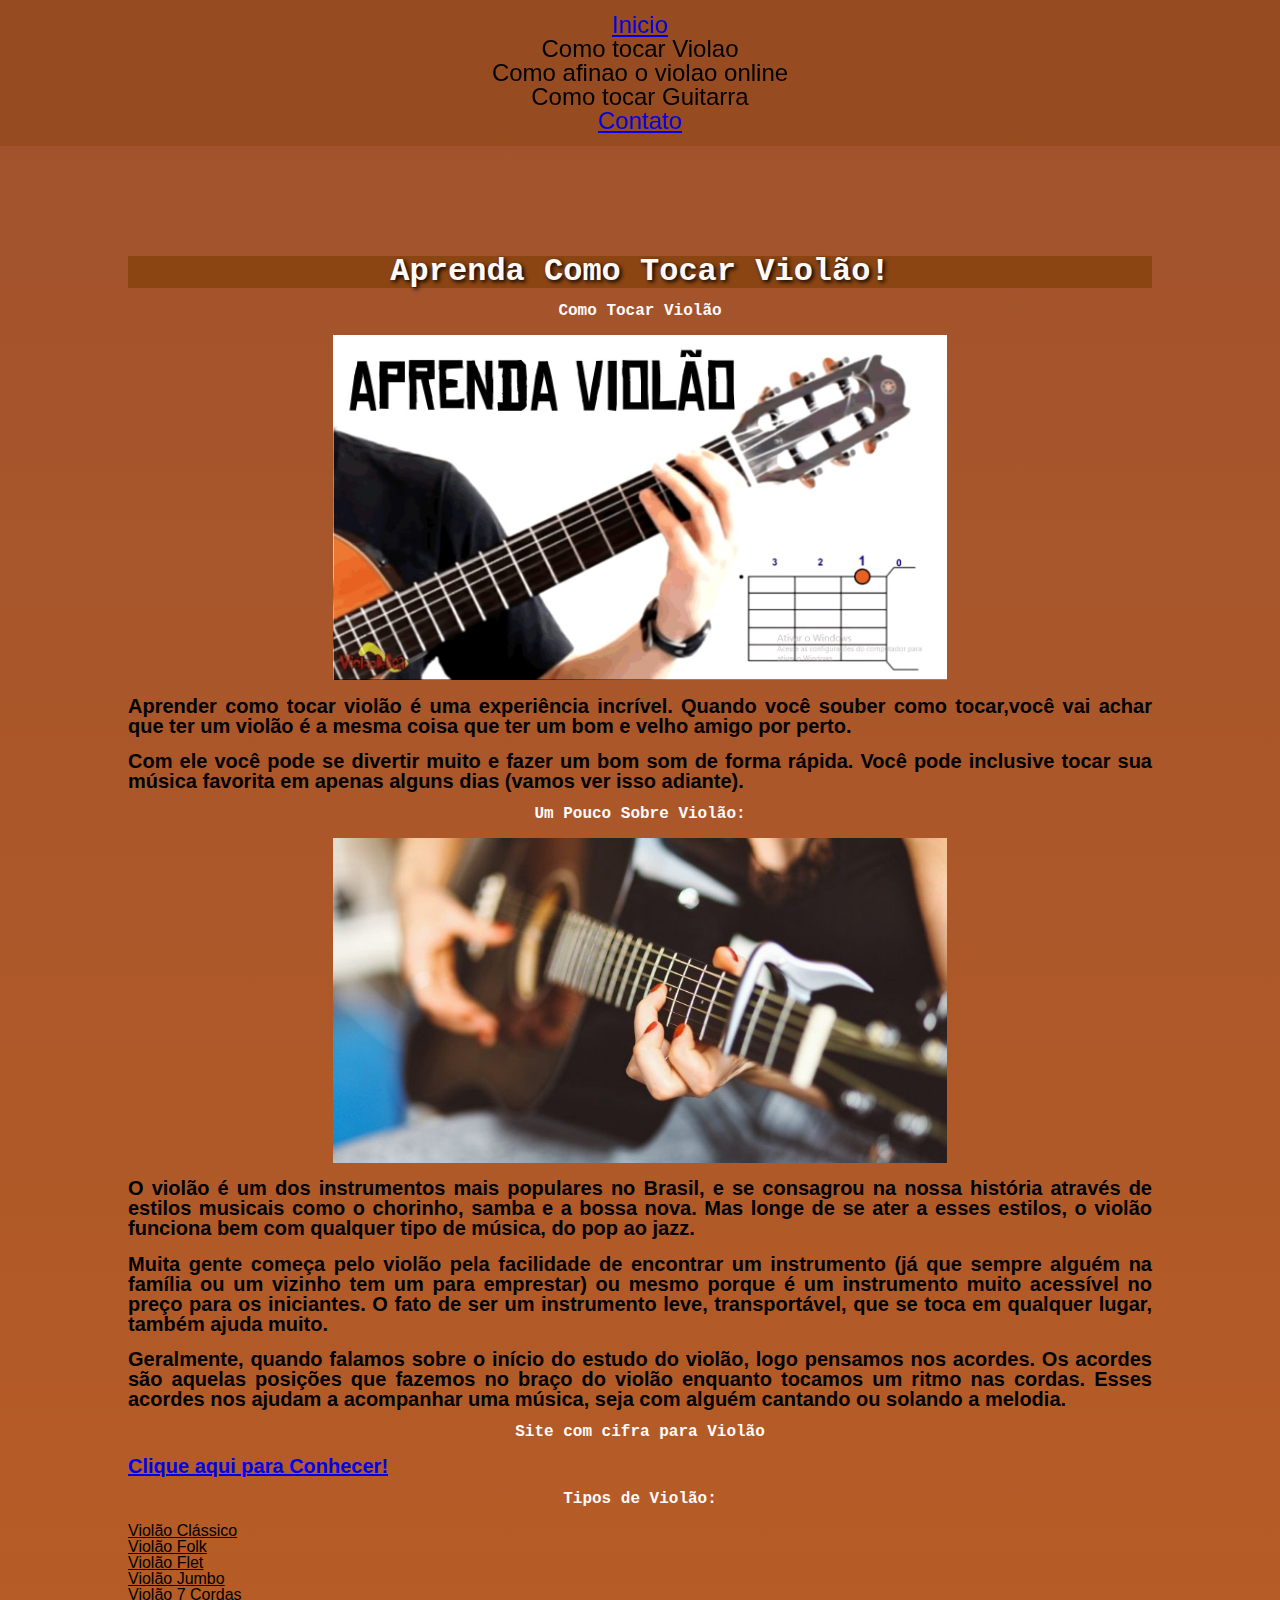
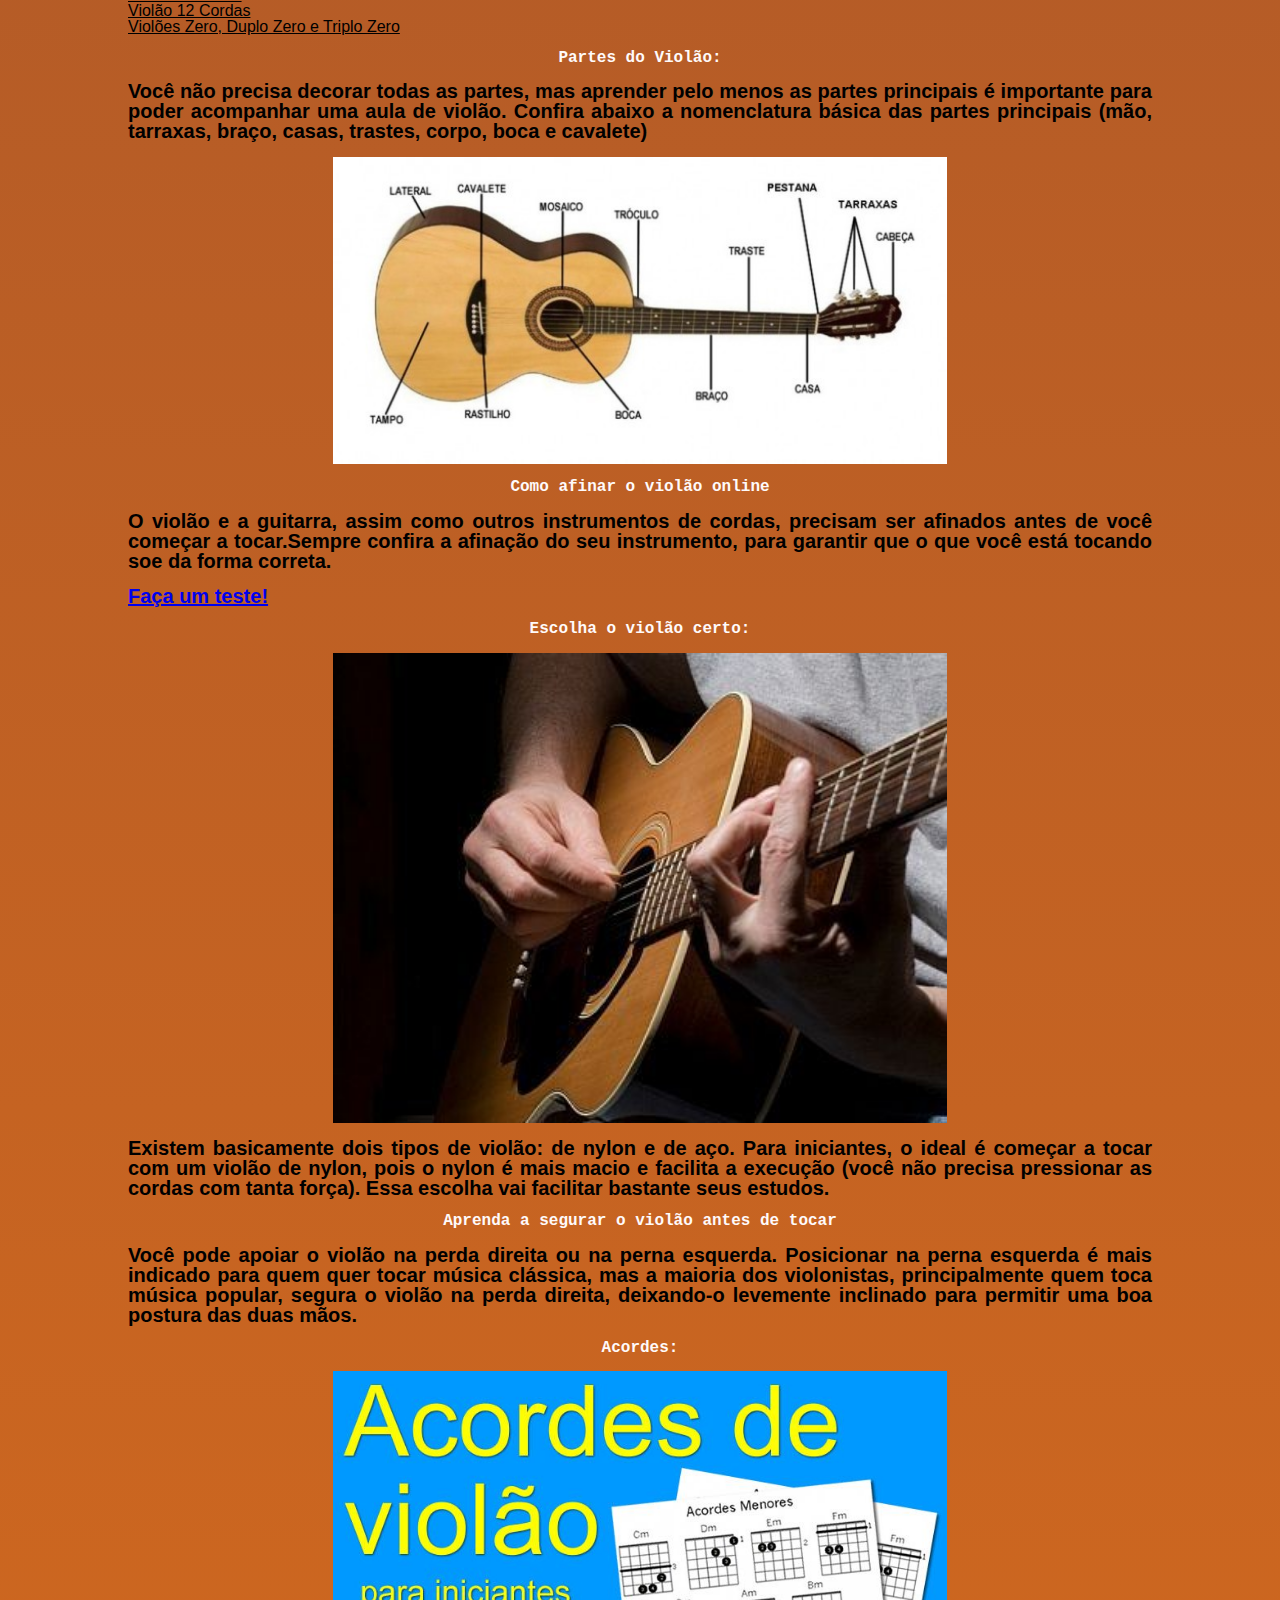
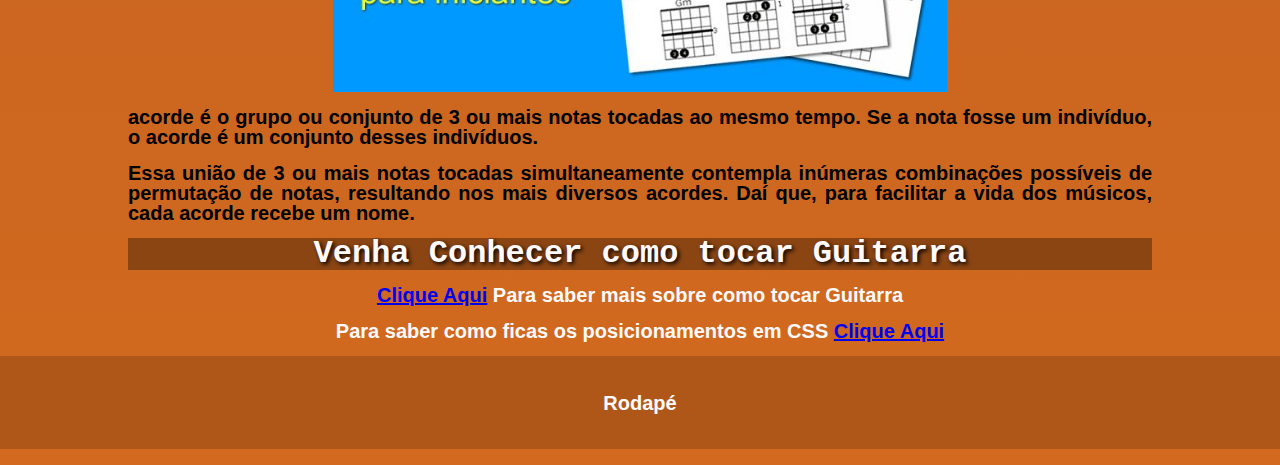
==== index.html @ d79e8da6 "Menu" ====
<html lang="pt-br"> 
 <head>
 	<meta charset="utf-8">
 	<meta name="viewport" content="width=device-width,initial-scale=1.0">
 	<link rel="stylesheet" type="text/css" href="css/reset.css">
 	<link rel="stylesheet" type="text/css" href="css/estilo.css">
 	<link rel="shortcut icon" href="img/favicon2.png">
 	<title>Aprenda Como Tocar Violão!</title>

 </head>
<body>
	<header class="fixo">
		<nav class="menu-opcoes">
			<ul class="ajustes">
				<li><a href="#">Inicio</a></li>
				<li><a href="#"></a>Como tocar Violao</li>
				<li><a href="#css"></a>Como afinao o violao online</li>
				<li><a href="javascript.html"></a>Como tocar Guitarra</li>
				<li><a href="#">Contato</a></li>
			</ul>
		</nav>
	</header>
	<div class="container">
			<h1 class="titulos">Aprenda Como Tocar Violão!</h1>
		<div id="html">
		 	<h2 class="titulos">Como Tocar Violão</h2>
		 	<figure>
		 	<img class="imgtexto" src="img/violao4.png" alt="Imagem para ilustrar Aprenda a tocar Violão">
		 	</figure>

		 	<P>Aprender como tocar violão é uma experiência incrível. Quando você souber como tocar,você vai achar que ter um violão é a mesma coisa que ter um bom e velho amigo por perto.</P>
		 	<p>Com ele você pode se divertir muito e fazer um bom som de forma rápida. Você pode inclusive tocar sua música favorita em apenas alguns dias (vamos ver isso adiante).</p>

		 	<h2 class="titulos">Um Pouco Sobre Violão:</h2>
		 	<figure>
		 	<img class="imgtexto" src="img/violao1.png" alt="Imagem para Ilustrar um Violão">
		 	</figure>
		 	
		 	<p>O violão é um dos instrumentos mais populares no Brasil, e se consagrou na nossa história através de estilos musicais como o chorinho, samba e a bossa nova. Mas longe de se ater a esses estilos, o violão funciona bem com qualquer tipo de música, do pop ao jazz.</p>
		 	<p>Muita gente começa pelo violão pela facilidade de encontrar um instrumento (já que sempre alguém na família ou um vizinho tem um para emprestar) ou mesmo porque é um instrumento muito acessível no preço para os iniciantes. O fato de ser um instrumento leve, transportável, que se toca em qualquer lugar, também ajuda muito.</p>
		 	<p>Geralmente, quando falamos sobre o início do estudo do violão, logo pensamos nos acordes. Os acordes são aquelas posições que fazemos no braço do violão enquanto tocamos um ritmo nas cordas. Esses acordes nos ajudam a acompanhar uma música, seja com alguém cantando ou solando a melodia.</p>

		 	<h2 class="titulos">Site com cifra para Violão</h2>
			<p><a href="https://www.pegacifra.com.br/" target="_blank">Clique aqui para Conhecer!</a></p>

			<h2 class="titulos">Tipos de Violão:</h2>
		 	<ul class="listastexto">
		 		<li>Violão Clássico</li>
		 		<li>Violão Folk</li>
		 		<li>Violão Flet</li>
		 		<li>Violão Jumbo</li>
		 		<li>Violão 7 Cordas</li>
		 		<li>Violão 12 Cordas</li>
		 		<li>Violões Zero, Duplo Zero e Triplo Zero</li>
		 	</ul>

			<h2 class="titulos">Partes do Violão:</h2>
			<p>Você não precisa decorar todas as partes, mas aprender pelo menos as partes principais é importante para poder acompanhar uma aula de violão. Confira abaixo a nomenclatura básica das partes principais (mão, tarraxas, braço, casas, trastes, corpo, boca e cavalete)</p>
			<figure>
				<img class="imgtexto" src="img/violao2.png">
			</figure>
		</div>	
			
		<div id="css">
		 	<h2 class="titulos">Como afinar o violão online</h2>
		 	<p>O violão e a guitarra, assim como outros instrumentos de cordas, precisam ser afinados antes de você começar a tocar.Sempre confira a afinação do seu instrumento, para garantir que o que você está tocando soe da forma correta.</p>
		 	<p><a href="https://www.musicdot.com.br/artigos/como-afinar-meu-violao-online" target="_blank">Faça um teste!</a></p>

		 	<h2 class="titulos">Escolha o violão certo:</h2> 
		 	<figure>
		 	<img class="imgtexto" src="img/violao.png">
		 	</figure>
			<p>Existem basicamente dois tipos de violão: de nylon e de aço. Para iniciantes, o ideal é começar a tocar com um violão de nylon, pois o nylon é mais macio e facilita a execução (você não precisa pressionar as cordas com tanta força). Essa escolha vai facilitar bastante seus estudos.</p> 

			<h2 class="titulos">Aprenda a segurar o violão antes de tocar</h2>
			<p>Você pode apoiar o violão na perda direita ou na perna esquerda. Posicionar na perna esquerda é mais indicado para quem quer tocar música clássica, mas a maioria dos violonistas, principalmente quem toca música popular, segura o violão na perda direita, deixando-o levemente inclinado para permitir uma boa postura das duas mãos.</p>

			<h2 class="titulos">Acordes: </h2>
		 	<figure>
		 	<img class="imgtexto" src="img/acordesdeviolao.png">
		 	</figure>

		 	<p>acorde é o grupo ou conjunto de 3 ou mais notas tocadas ao mesmo tempo. Se a nota fosse um indivíduo, o acorde é um conjunto desses indivíduos.</p>
		 	<p>Essa união de 3 ou mais notas tocadas simultaneamente contempla inúmeras combinações possíveis de permutação de notas, resultando nos mais diversos acordes. Daí que, para facilitar a vida dos músicos, cada acorde recebe um nome.</p>

			<h1 class="titulos">Venha Conhecer como tocar Guitarra</h1>
			<p class="centro"><a href="javascript.html">Clique Aqui</a> Para saber mais sobre como tocar Guitarra</p>

			<h1 class="titulos"></h1>
			<p class="centro">Para saber como ficas os posicionamentos em CSS <a href="posicionamentos.html">Clique Aqui</a></p>
		</div>
	</div>
	<footer>
		<p class="centro">Rodapé</p>
	</footer>
​</body>
 </html>
---- css/estilo.css ----
html {
	scroll-behavior: smooth;
}


body {


 	background-image: linear-gradient(Sienna, Chocolate);
 	font-family: arial, Sans-serif;
}

	.container {
		margin-top: 20%;
		width: 80%;
		margin-left: auto;
		margin-right: auto;
		position: relative;
}

@media screen and (max-width: 599px) {
	.container{
		margin-top: 65%;
}

}

@media screen and (min-width: 600px) {
	.container{
		margin-top: 40%;
}

}

@media only screen and (min-width: 768px) {
	.container{
		margin-top: 20%;
}

}





	header, footer {
		background-color: rgba(139,69,19,0.5);
		padding: 1%;
		position: relative;
		display: flex;
		flex-direction: column;
		align-items: center;
		font-size: 1.5em;
		line-height: 1.5;
}

.menu-opcoes{
	text-align: center;
}

.fixo {
	position: fixed;
	top: 0;
	right: 0;
	left: 0;
	z-index: 1030;
}

.ajustes {
	line-height: 1;
	text-align: center;
}

.ajustes li:hover {
	background-color: #CD853F;
}

h1{ 

	font-size: 2em;
	color: white;
  	color: white;
  	text-shadow: 2px 2px 4px #000000;
  	background-color: #8B4513;
  	animation-name: example;
  	animation-duration: 4s;
}

	 @keyframes example {
  	from {background-color: #8B4513;}
  	to {background-color: #CD853F;}
}

}

h2{
 	font-size: 1.5em;			

}

.titulos{
	color: #FFFAFA;
 	text-align: center;
 	margin-bottom: 1.5%;
 	margin-top: 1.5%;
 	font-weight: bolder;
 	font-family: Courier New, Monospace;

}

p{
 	color: #000000;
 	font-weight: bolder;
 	text-align: justify;
 	font-size: 20px;
 	margin-top: 1.5%;
 	margin-bottom: 1.5%;

}

.listastexto {
	text-decoration: underline;
	color: #000000
	font-weight: bolder;
	margin-top: 1;
	margin-bottom: 1;
	font-size: 1em;
}

.centro {
		color: #FFFAFA;
		text-align: center; 
	}



figure{
 	text-align: center;
}	
 	
.imgtexto{

 	width: 60%;
 }


a: link{
 	color: #800000;
 	background-color: transparent;
 	text-decoration: underline;

 }

a:visited {
  color: #fff;
  background-color: transparent;
  text-decoration: none;
}

a:hover {
  color: #000000;
  background-color: transparent;
  text-decoration: underline;
}

a:active {
  color: red;
  background-color: transparent;
  text-decoration: underline;
}

table {

	color: #000000; 
 	border-collapse: collapse;
 	width: 100%;
 	font-weight: bold;
}

td, th {

	border: 5px double #CD853F;
	padding: 12px; 
 	text-align: center;
}
tr:nth-child(even) {
	background:#FFDEAD;

}
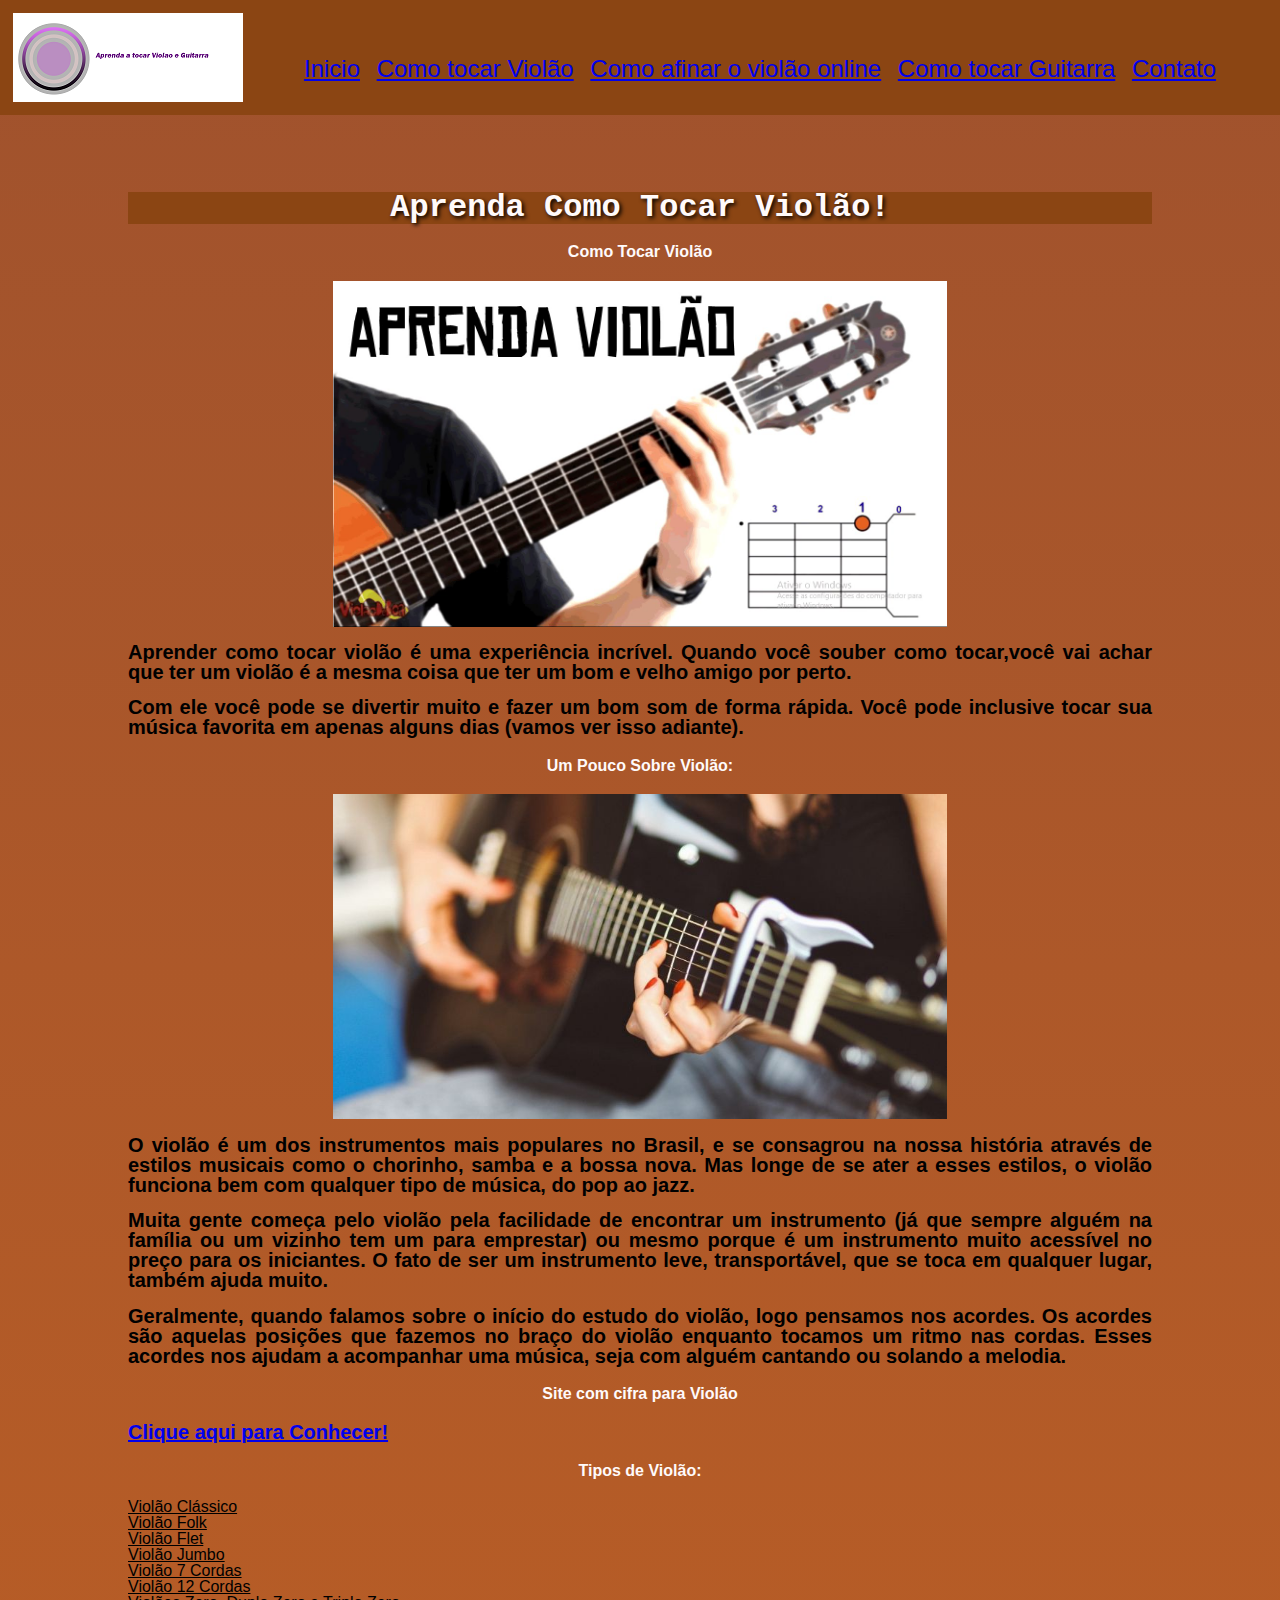
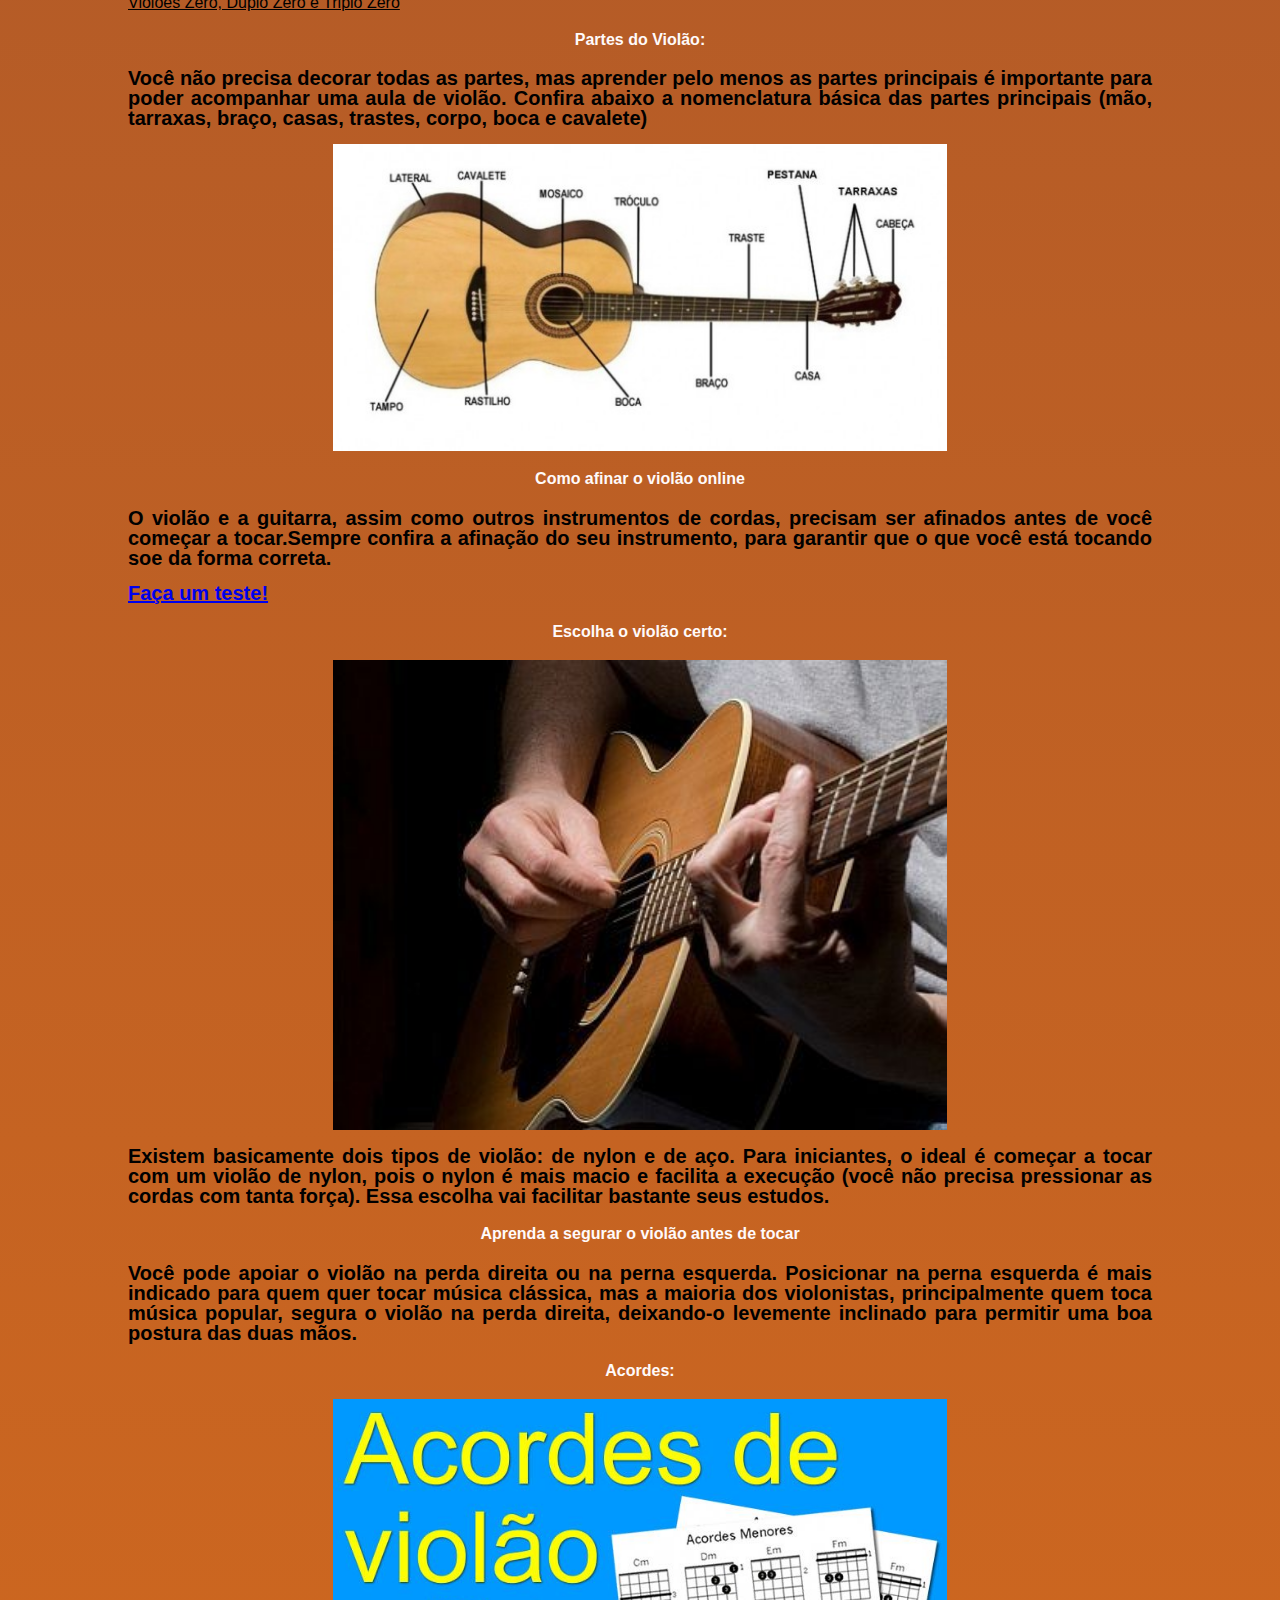
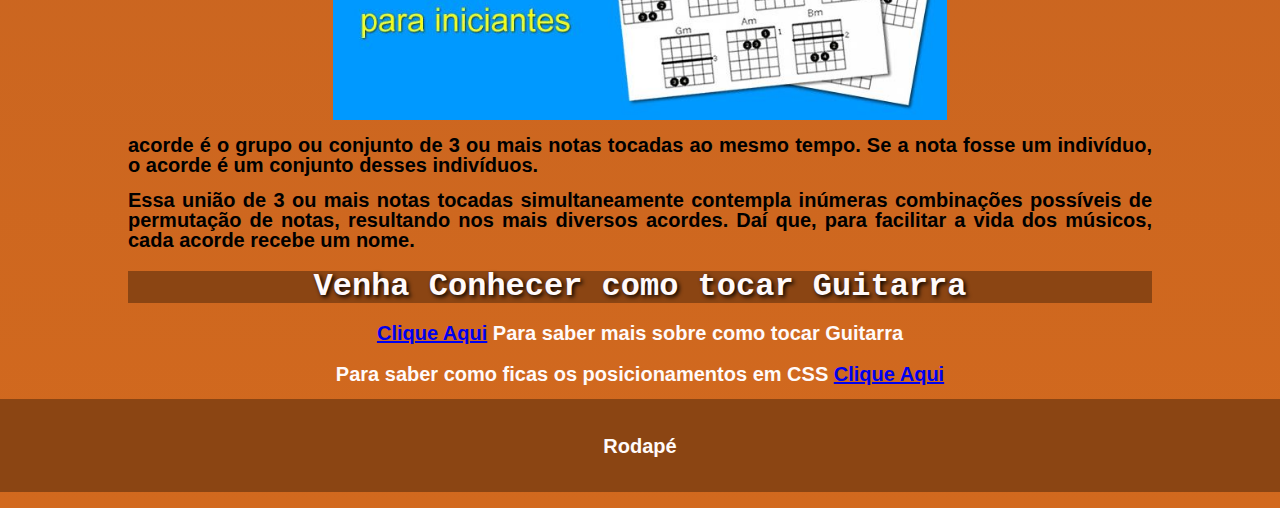
==== commit 59a5e84a: "Menu responsivo" ====
--- a/index.html
+++ b/index.html
@@ -6,16 +6,16 @@
  	<link rel="stylesheet" type="text/css" href="css/estilo.css">
  	<link rel="shortcut icon" href="img/favicon2.png">
  	<title>Aprenda Como Tocar Violão!</title>
-
  </head>
 <body>
 	<header class="fixo">
+		<h1><img src="img/logo.png"></h1>
 		<nav class="menu-opcoes">
 			<ul class="ajustes">
 				<li><a href="#">Inicio</a></li>
-				<li><a href="#"></a>Como tocar Violao</li>
-				<li><a href="#css"></a>Como afinao o violao online</li>
-				<li><a href="javascript.html"></a>Como tocar Guitarra</li>
+				<li><a href="#html">Como tocar Violão</a></li>
+				<li><a href="#css">Como afinar o violão online</a></li>
+				<li><a href="javascript.html">Como tocar Guitarra</a></li>
 				<li><a href="#">Contato</a></li>
 			</ul>
 		</nav>
--- a/css/estilo.css
+++ b/css/estilo.css
@@ -1,7 +1,6 @@
 html {
 	scroll-behavior: smooth;
 }
-
 
 body {
 
@@ -10,41 +9,8 @@
  	font-family: arial, Sans-serif;
 }
 
-	.container {
-		margin-top: 20%;
-		width: 80%;
-		margin-left: auto;
-		margin-right: auto;
-		position: relative;
-}
-
-@media screen and (max-width: 599px) {
-	.container{
-		margin-top: 65%;
-}
-
-}
-
-@media screen and (min-width: 600px) {
-	.container{
-		margin-top: 40%;
-}
-
-}
-
-@media only screen and (min-width: 768px) {
-	.container{
-		margin-top: 20%;
-}
-
-}
-
-
-
-
-
 	header, footer {
-		background-color: rgba(139,69,19,0.5);
+		background-color: rgba(139,69,19);
 		padding: 1%;
 		position: relative;
 		display: flex;
@@ -52,34 +18,72 @@
 		align-items: center;
 		font-size: 1.5em;
 		line-height: 1.5;
-}
+	}
 
-.menu-opcoes{
-	text-align: center;
-}
+	.menu-opcoes{
+		text-align: center;
+	}
 
-.fixo {
-	position: fixed;
-	top: 0;
-	right: 0;
-	left: 0;
-	z-index: 1030;
-}
+	.fixo {
+		position: fixed;
+		top: 0;
+		right: 0;
+		left: 0;
+		z-index: 1030;
+	}
 
-.ajustes {
-	line-height: 1;
-	text-align: center;
-}
+	.ajustes {
+		line-height: 1;
+		text-align: center;
+	}
 
-.ajustes li:hover {
-	background-color: #CD853F;
-}
+	.ajustes li:hover {
+		background-color: #CD853F;
+	}
+
+	.container {
+		width: 80%;
+		margin-left: auto;
+		margin-right: auto;
+		position: relative;
+	}
+
+@media screen and (max-width: 599px) {
+	.container{
+		margin-top:65%;}
+	}
+
+@media screen and (min-width: 600px) {
+	.container{
+		margin-top:40%;}
+	}
+
+@media only screen and (min-width: 768px) {
+	.container{
+		margin-top:15%;}
+
+		header {
+			flex-direction: row;
+			position: relative;
+		}
+
+		.menu-opcoes {
+			position: absolute;
+			right: 5%;
+			top: 50%;
+		}
+
+		.menu-opcoes ul li {
+			display: inline;
+			margin-left: 10px;
+		}
+	}
 
 h1{ 
 
 	font-size: 2em;
-	color: white;
   	color: white;
+  	font-family: Courier New, Monospace;
   	text-shadow: 2px 2px 4px #000000;
   	background-color: #8B4513;
   	animation-name: example;
@@ -101,10 +105,9 @@
 .titulos{
 	color: #FFFAFA;
  	text-align: center;
- 	margin-bottom: 1.5%;
- 	margin-top: 1.5%;
+ 	margin-bottom: 2%;
+ 	margin-top: 2%;
  	font-weight: bolder;
- 	font-family: Courier New, Monospace;
 
 }
 
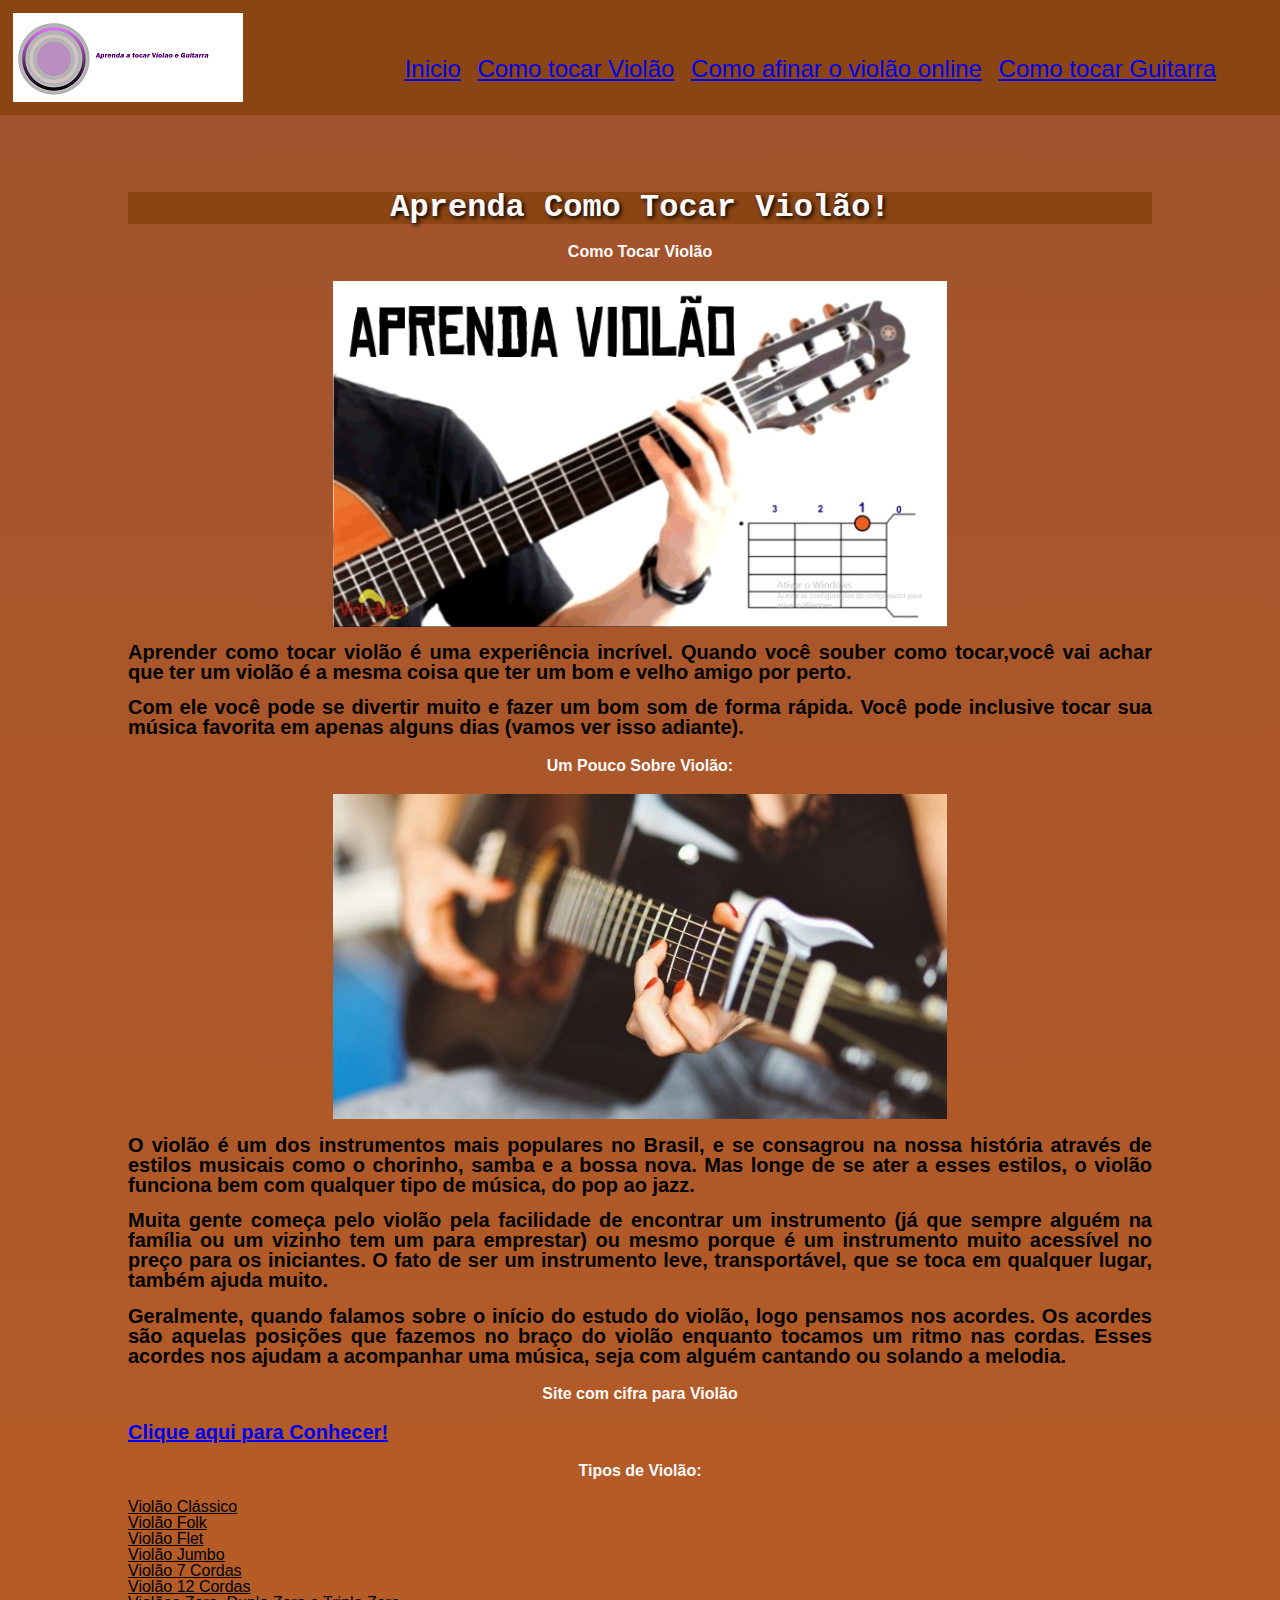
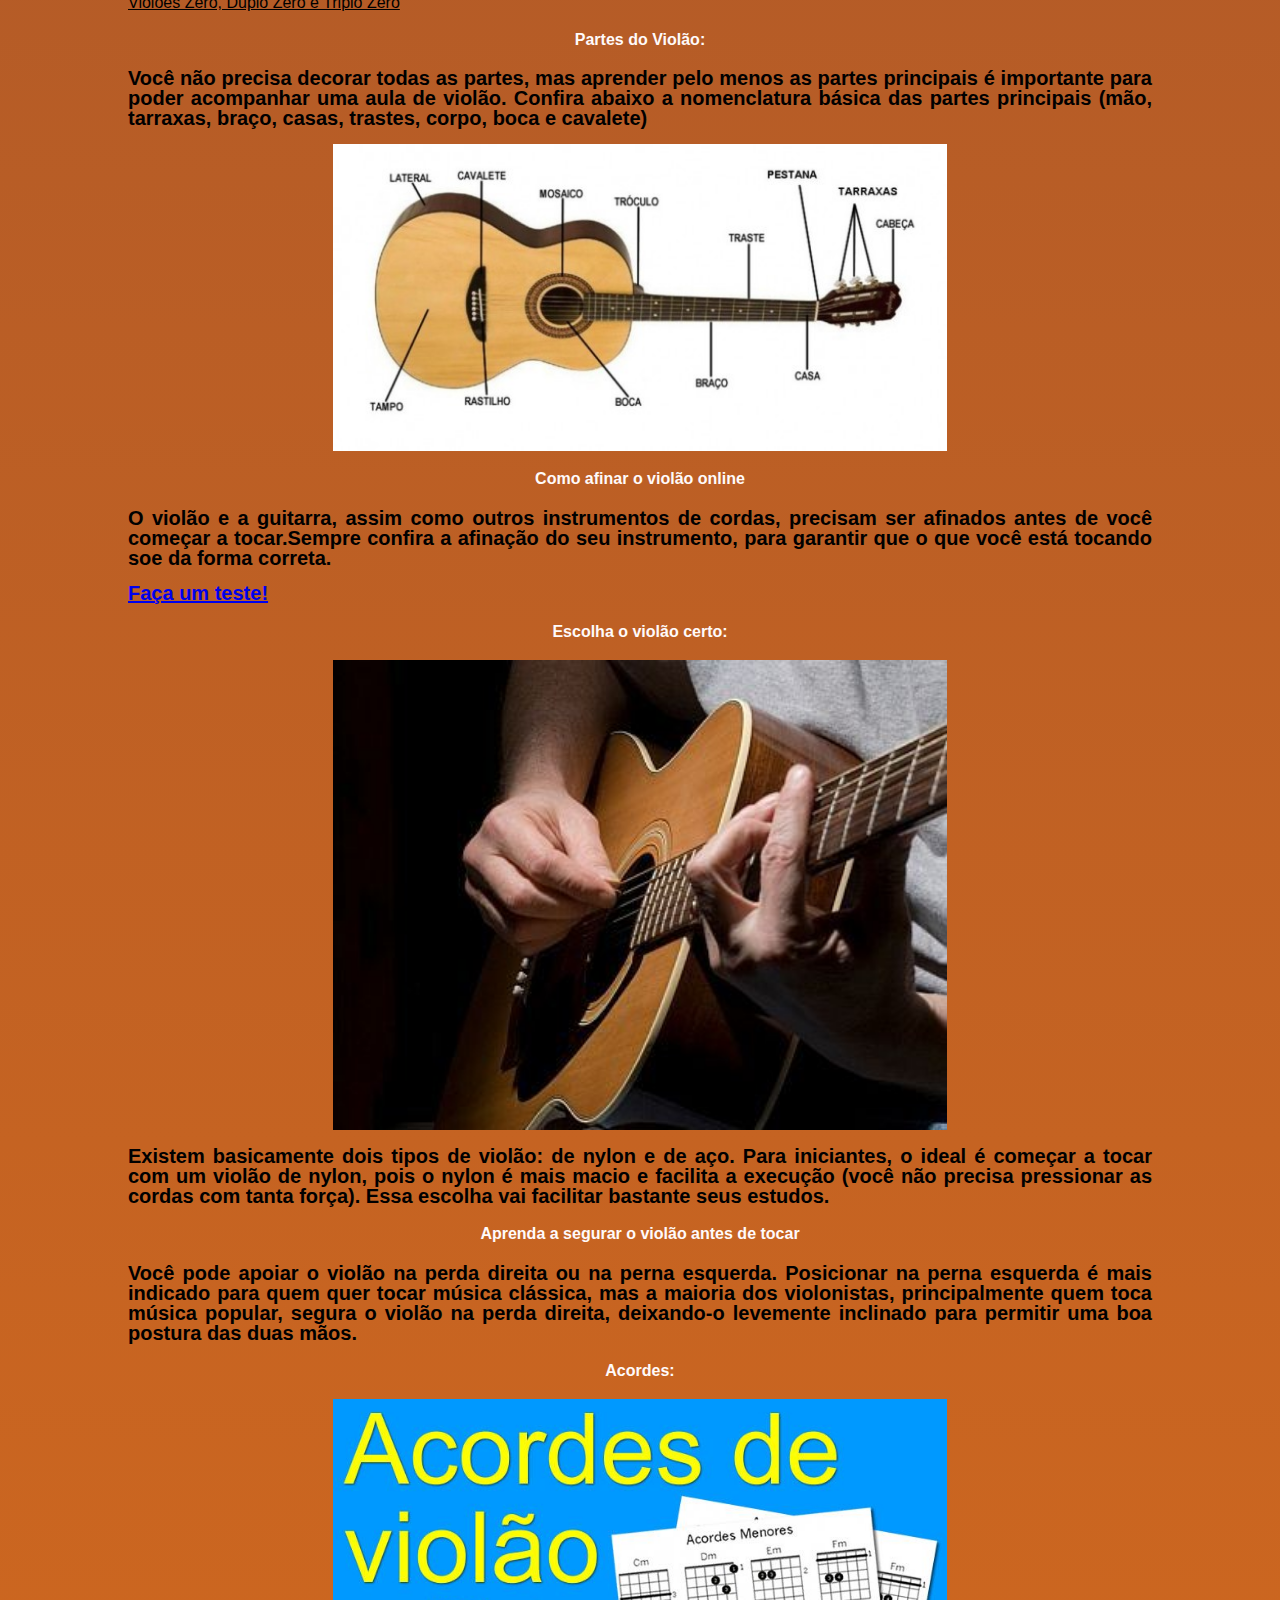
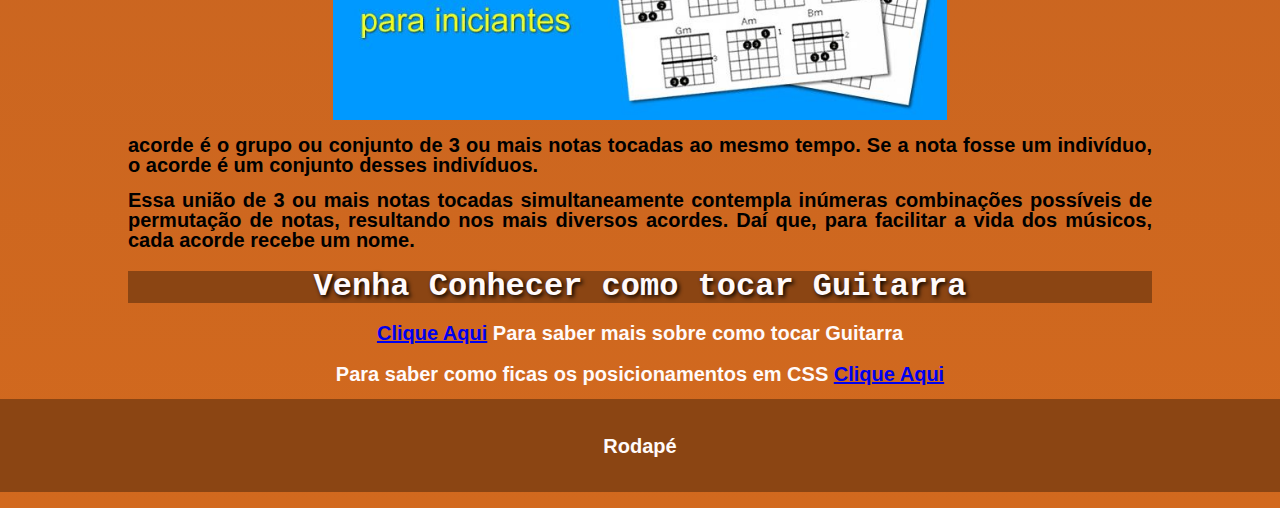
==== commit 3c38c978: "Menu responsivo e ajustes" ====
--- a/index.html
+++ b/index.html
@@ -13,10 +13,9 @@
 		<nav class="menu-opcoes">
 			<ul class="ajustes">
 				<li><a href="#">Inicio</a></li>
-				<li><a href="#html">Como tocar Violão</a></li>
+				<li><a href="#">Como tocar Violão</a></li>
 				<li><a href="#css">Como afinar o violão online</a></li>
 				<li><a href="javascript.html">Como tocar Guitarra</a></li>
-				<li><a href="#">Contato</a></li>
 			</ul>
 		</nav>
 	</header>
@@ -56,12 +55,13 @@
 
 			<h2 class="titulos">Partes do Violão:</h2>
 			<p>Você não precisa decorar todas as partes, mas aprender pelo menos as partes principais é importante para poder acompanhar uma aula de violão. Confira abaixo a nomenclatura básica das partes principais (mão, tarraxas, braço, casas, trastes, corpo, boca e cavalete)</p>
-			<figure>
+
+			<figure id="css">
 				<img class="imgtexto" src="img/violao2.png">
 			</figure>
 		</div>	
 			
-		<div id="css">
+		<div>
 		 	<h2 class="titulos">Como afinar o violão online</h2>
 		 	<p>O violão e a guitarra, assim como outros instrumentos de cordas, precisam ser afinados antes de você começar a tocar.Sempre confira a afinação do seu instrumento, para garantir que o que você está tocando soe da forma correta.</p>
 		 	<p><a href="https://www.musicdot.com.br/artigos/como-afinar-meu-violao-online" target="_blank">Faça um teste!</a></p>
--- a/css/estilo.css
+++ b/css/estilo.css
@@ -1,13 +1,13 @@
-html {
-	scroll-behavior: smooth;
-}
+	html {
+		scroll-behavior: smooth;
+	}
 
-body {
+	body {
 
 
- 	background-image: linear-gradient(Sienna, Chocolate);
- 	font-family: arial, Sans-serif;
-}
+	 	background-image: linear-gradient(Sienna, Chocolate);
+	 	font-family: arial, Sans-serif;
+	}
 
 	header, footer {
 		background-color: rgba(139,69,19);
@@ -79,114 +79,114 @@
 		}
 	}
 
-h1{ 
+	h1{ 
 
-	font-size: 2em;
-  	color: white;
-  	font-family: Courier New, Monospace;
-  	text-shadow: 2px 2px 4px #000000;
-  	background-color: #8B4513;
-  	animation-name: example;
-  	animation-duration: 4s;
-}
+		font-size: 2em;
+	  	color: white;
+	  	font-family: Courier New, Monospace;
+	  	text-shadow: 2px 2px 4px #000000;
+	  	background-color: #8B4513;
+	  	animation-name: example;
+	  	animation-duration: 4s;
+	}
 
-	 @keyframes example {
-  	from {background-color: #8B4513;}
-  	to {background-color: #CD853F;}
-}
+		 @keyframes example {
+	  	from {background-color: #8B4513;}
+	  	to {background-color: #CD853F;}
+	}
 
-}
+	}
 
-h2{
- 	font-size: 1.5em;			
+	h2{
+	 	font-size: 1.5em;			
 
-}
+	}
 
-.titulos{
-	color: #FFFAFA;
- 	text-align: center;
- 	margin-bottom: 2%;
- 	margin-top: 2%;
- 	font-weight: bolder;
+	.titulos{
+		color: #FFFAFA;
+	 	text-align: center;
+	 	margin-bottom: 2%;
+	 	margin-top: 2%;
+	 	font-weight: bolder;
 
-}
+	}
 
-p{
- 	color: #000000;
- 	font-weight: bolder;
- 	text-align: justify;
- 	font-size: 20px;
- 	margin-top: 1.5%;
- 	margin-bottom: 1.5%;
+	p{
+	 	color: #000000;
+	 	font-weight: bolder;
+	 	text-align: justify;
+	 	font-size: 20px;
+	 	margin-top: 1.5%;
+	 	margin-bottom: 1.5%;
 
-}
+	}
 
-.listastexto {
-	text-decoration: underline;
-	color: #000000
-	font-weight: bolder;
-	margin-top: 1;
-	margin-bottom: 1;
-	font-size: 1em;
-}
+	.listastexto {
+		text-decoration: underline;
+		color: #000000
+		font-weight: bolder;
+		margin-top: 1;
+		margin-bottom: 1;
+		font-size: 1em;
+	}
 
-.centro {
-		color: #FFFAFA;
-		text-align: center; 
+	.centro {
+			color: #FFFAFA;
+			text-align: center; 
 	}
 
 
 
-figure{
- 	text-align: center;
-}	
- 	
-.imgtexto{
+	figure{
+	 	text-align: center;
+	}	
+	 	
+	.imgtexto{
 
- 	width: 60%;
- }
+	 	width: 60%;
+	 }
 
 
-a: link{
- 	color: #800000;
- 	background-color: transparent;
- 	text-decoration: underline;
+	a: link{
+	 	color: #800000;
+	 	background-color: transparent;
+	 	text-decoration: underline;
 
- }
+	 }
 
-a:visited {
-  color: #fff;
-  background-color: transparent;
-  text-decoration: none;
-}
+	a:visited {
+	  color: #fff;
+	  background-color: transparent;
+	  text-decoration: none;
+	}
 
-a:hover {
-  color: #000000;
-  background-color: transparent;
-  text-decoration: underline;
-}
+	a:hover {
+	  color: #000000;
+	  background-color: transparent;
+	  text-decoration: underline;
+	}
 
-a:active {
-  color: red;
-  background-color: transparent;
-  text-decoration: underline;
-}
+	a:active {
+	  color: red;
+	  background-color: transparent;
+	  text-decoration: underline;
+	}
 
-table {
+	table {
 
-	color: #000000; 
- 	border-collapse: collapse;
- 	width: 100%;
- 	font-weight: bold;
-}
+		color: #000000; 
+	 	border-collapse: collapse;
+	 	width: 100%;
+	 	font-weight: bold;
+	}
 
-td, th {
+	td, th {
 
-	border: 5px double #CD853F;
-	padding: 12px; 
- 	text-align: center;
-}
-tr:nth-child(even) {
-	background:#FFDEAD;
+		border: 5px double #CD853F;
+		padding: 12px; 
+	 	text-align: center;
+	}
+	tr:nth-child(even) {
+		background:#FFDEAD;
 
-}+	}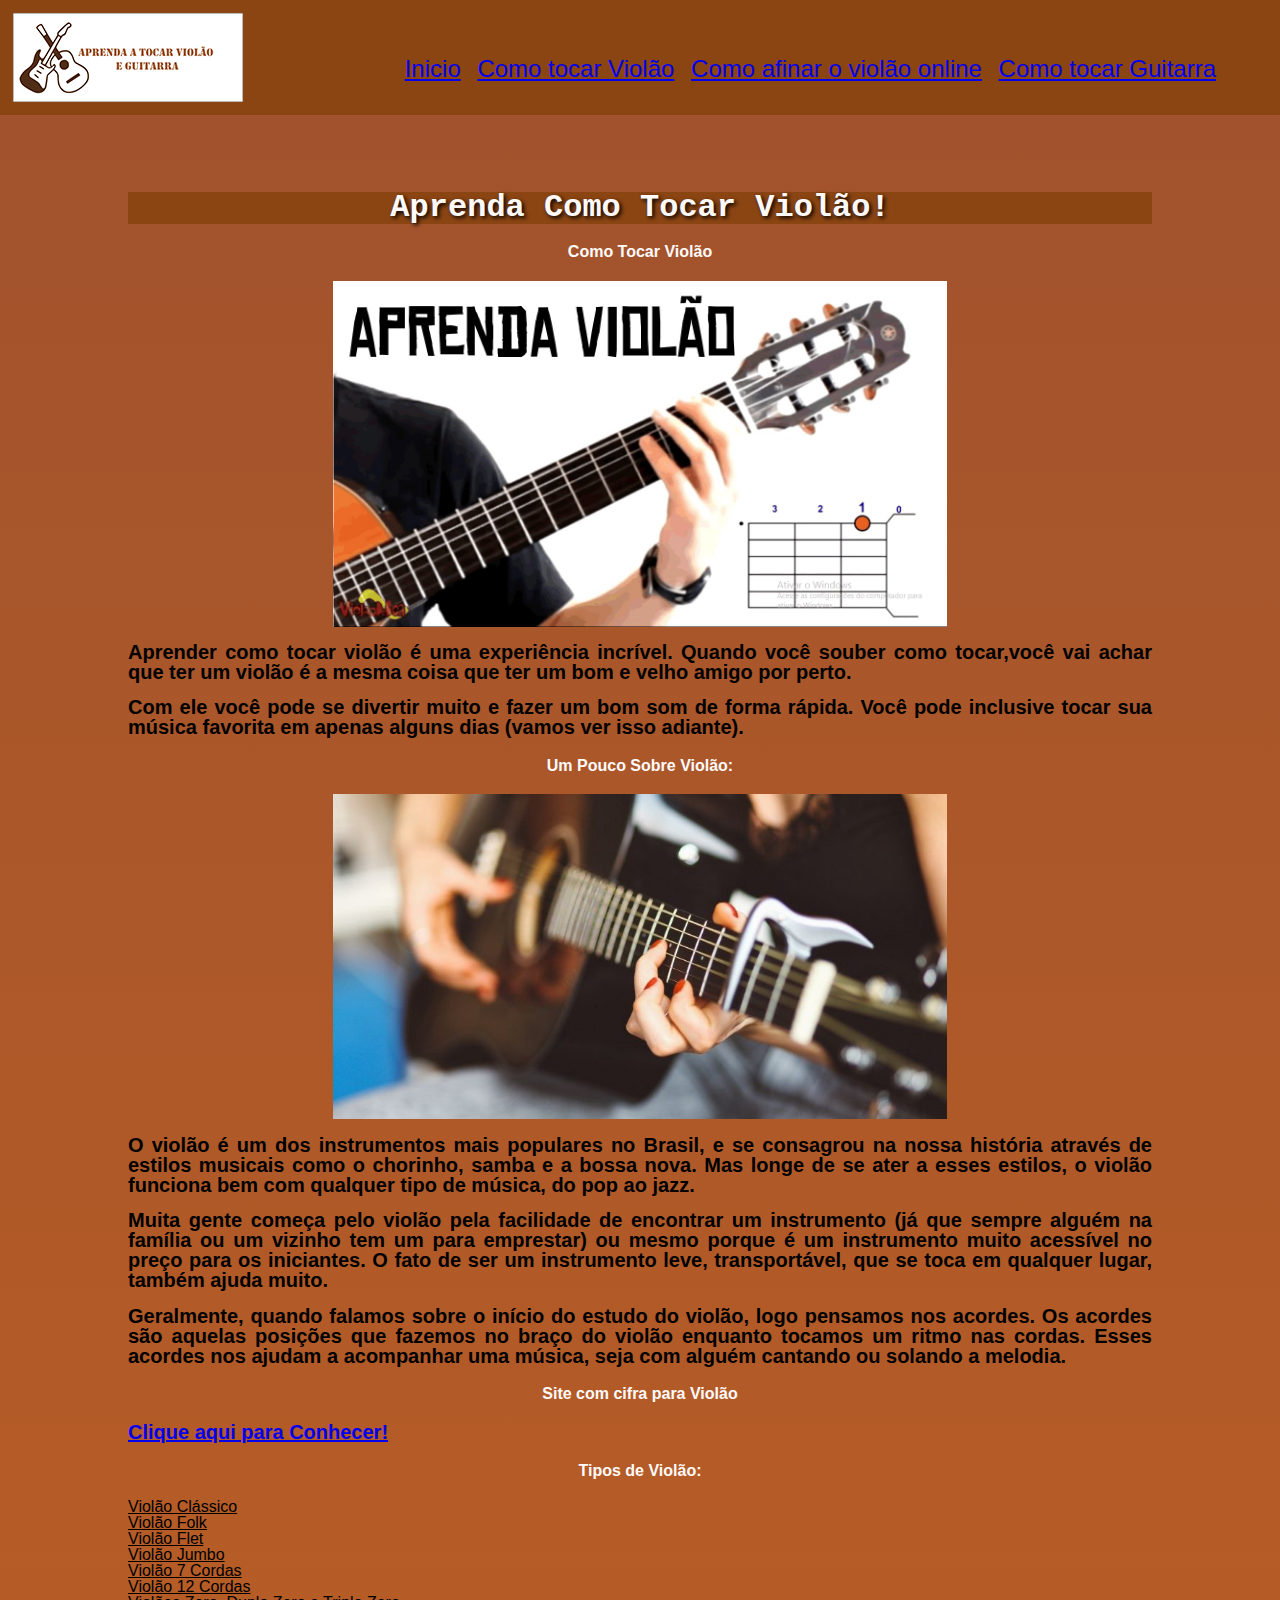
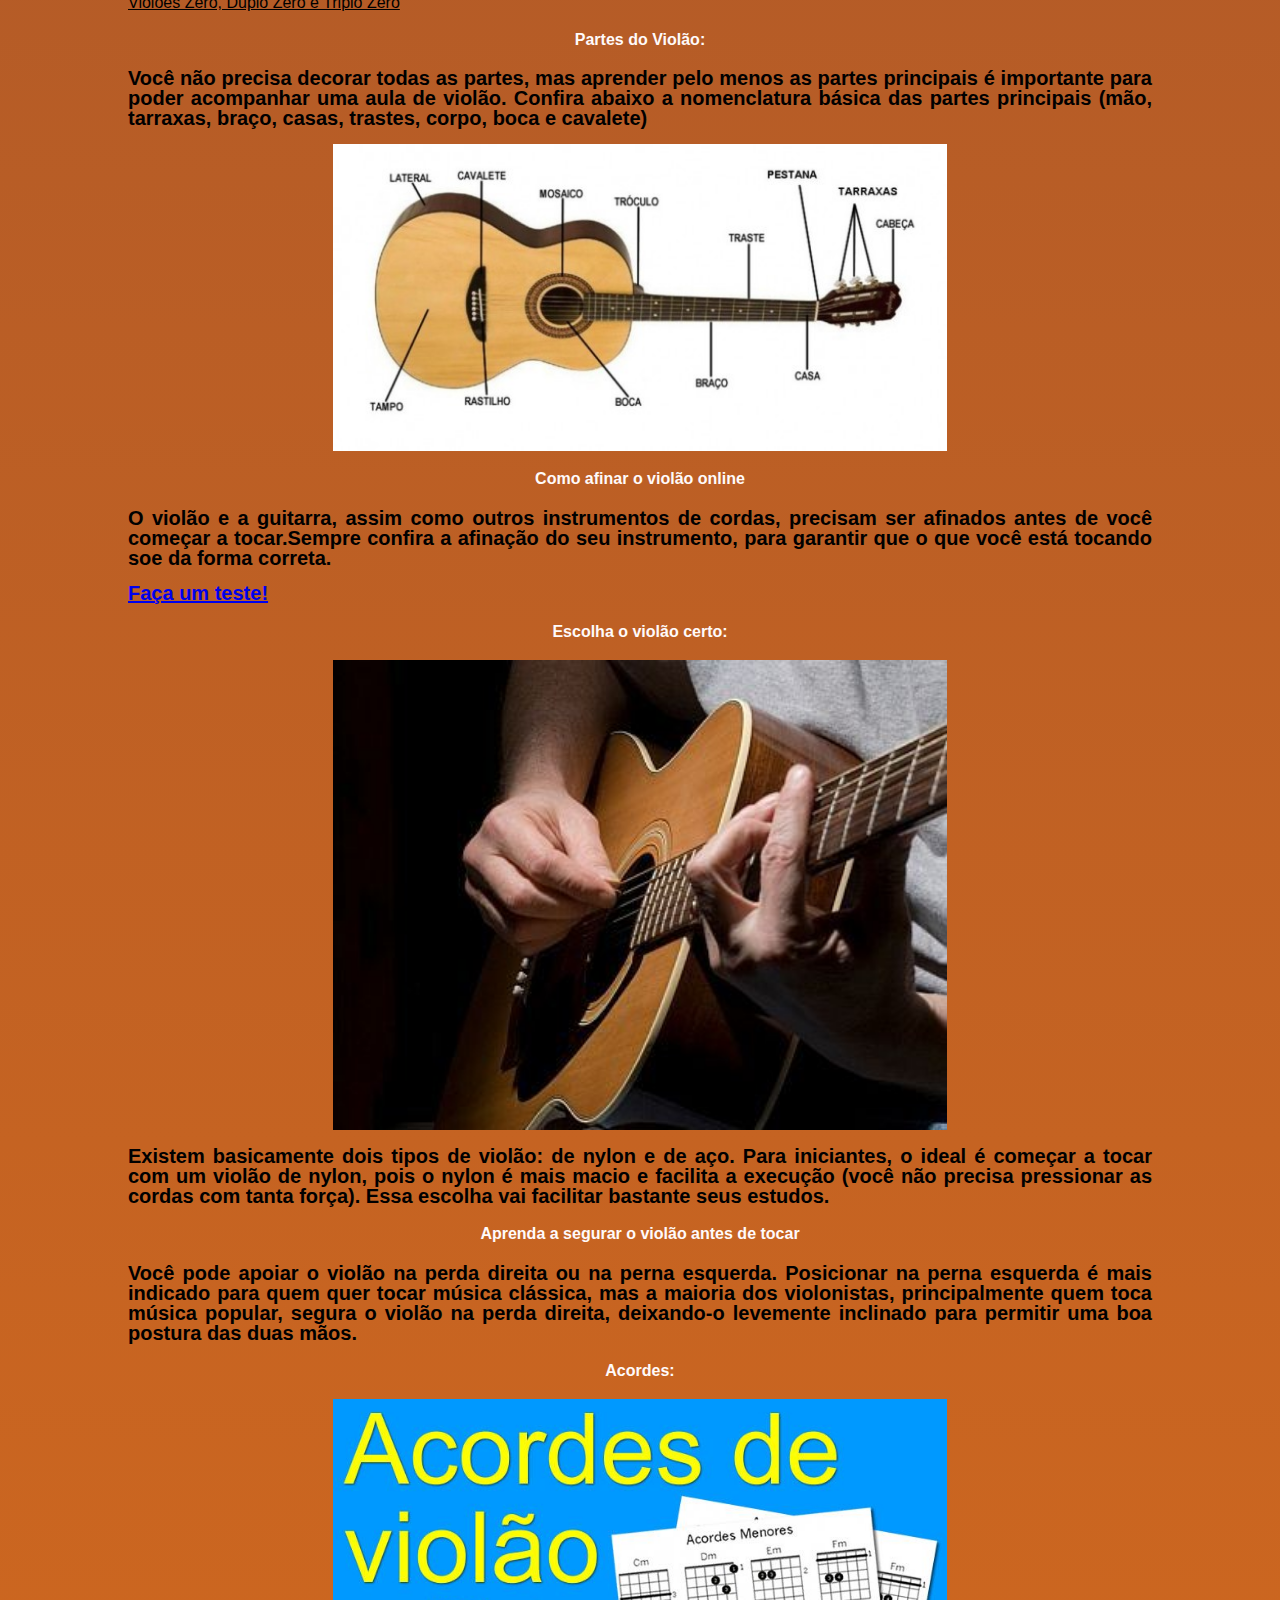
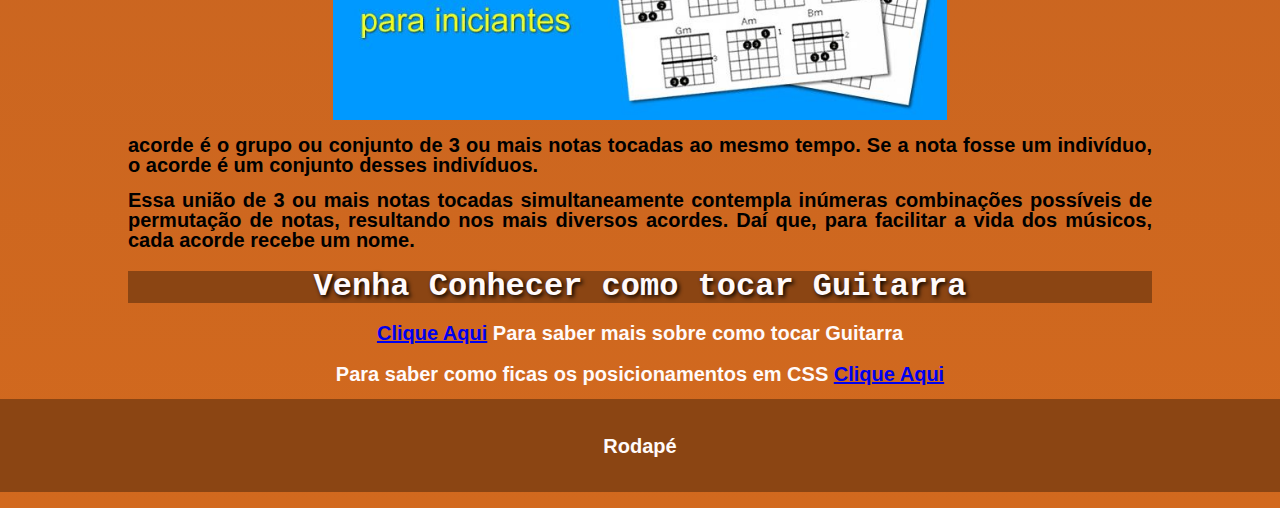
==== commit 203c3e71: "alteração da logo" ====
--- a/index.html
+++ b/index.html
@@ -9,7 +9,7 @@
  </head>
 <body>
 	<header class="fixo">
-		<h1><img src="img/logo.png"></h1>
+		<h1><img src="img/logog.png"></h1>
 		<nav class="menu-opcoes">
 			<ul class="ajustes">
 				<li><a href="#">Inicio</a></li>
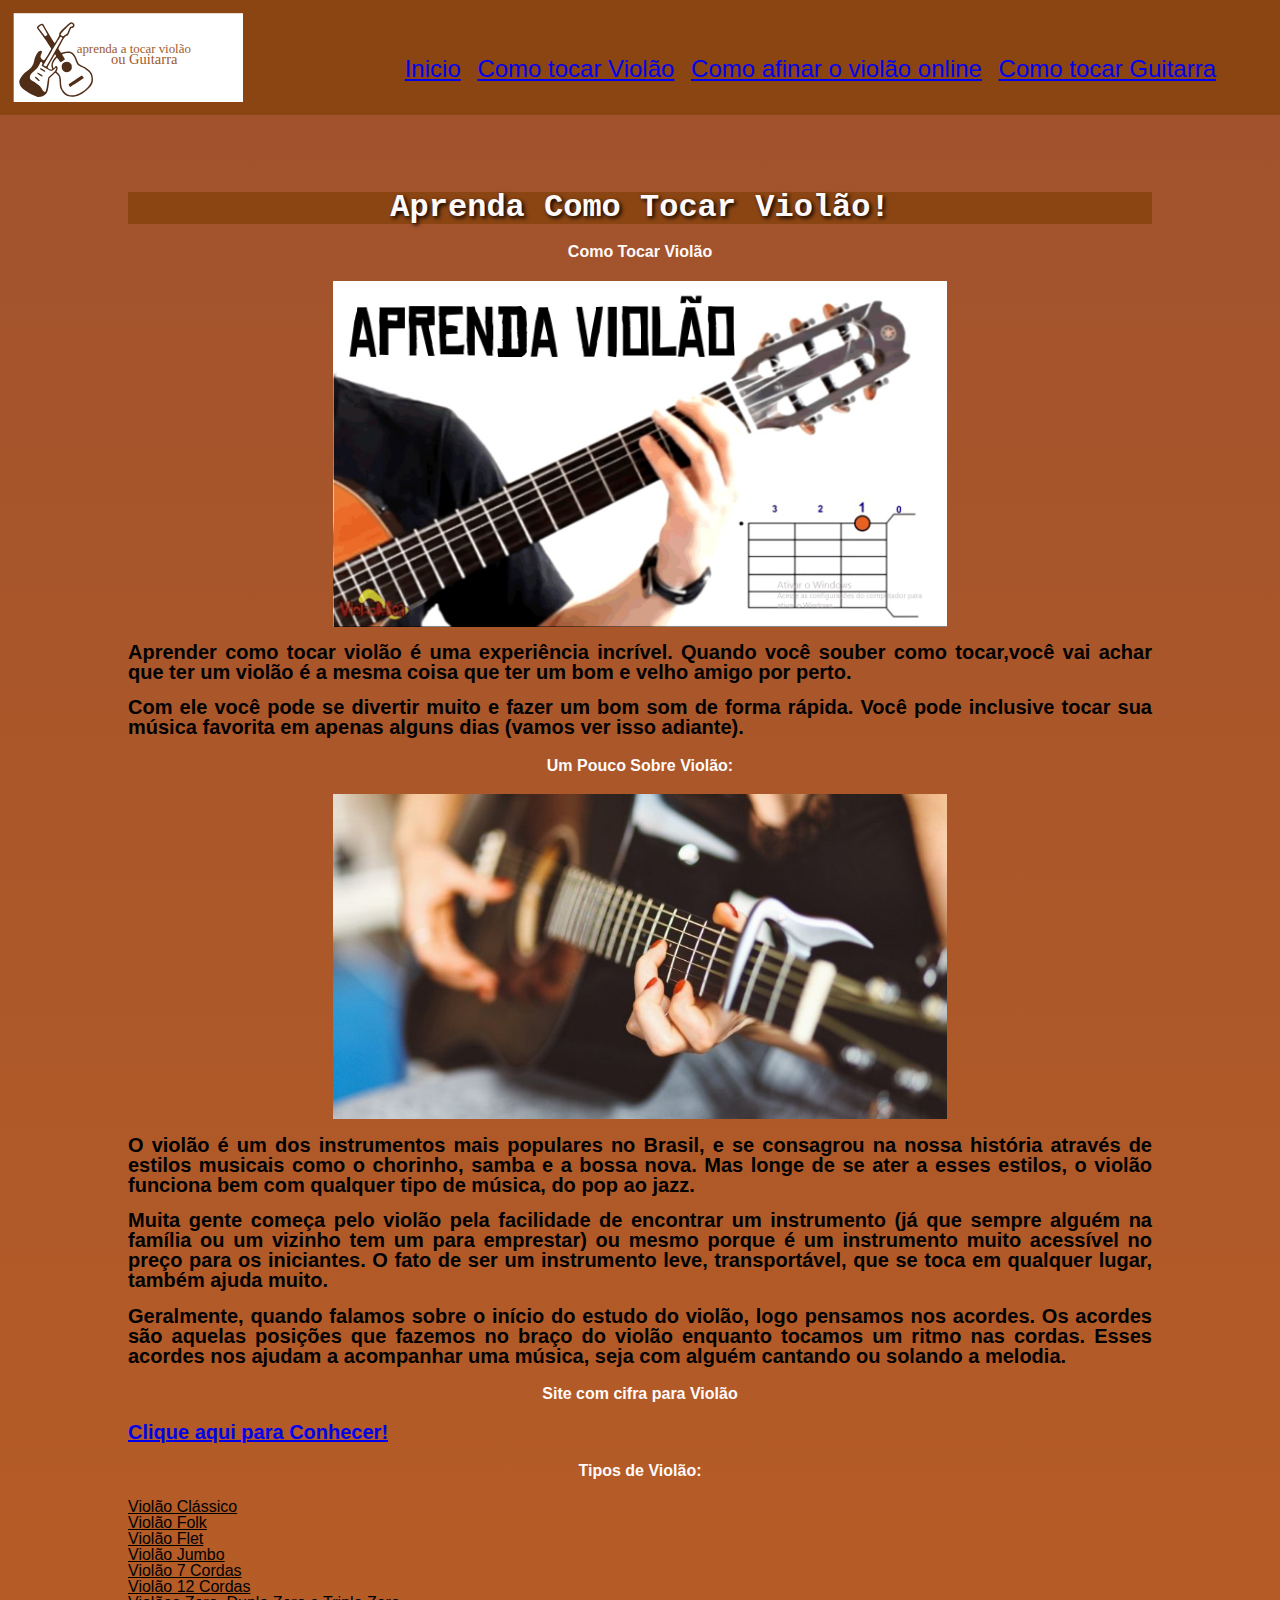
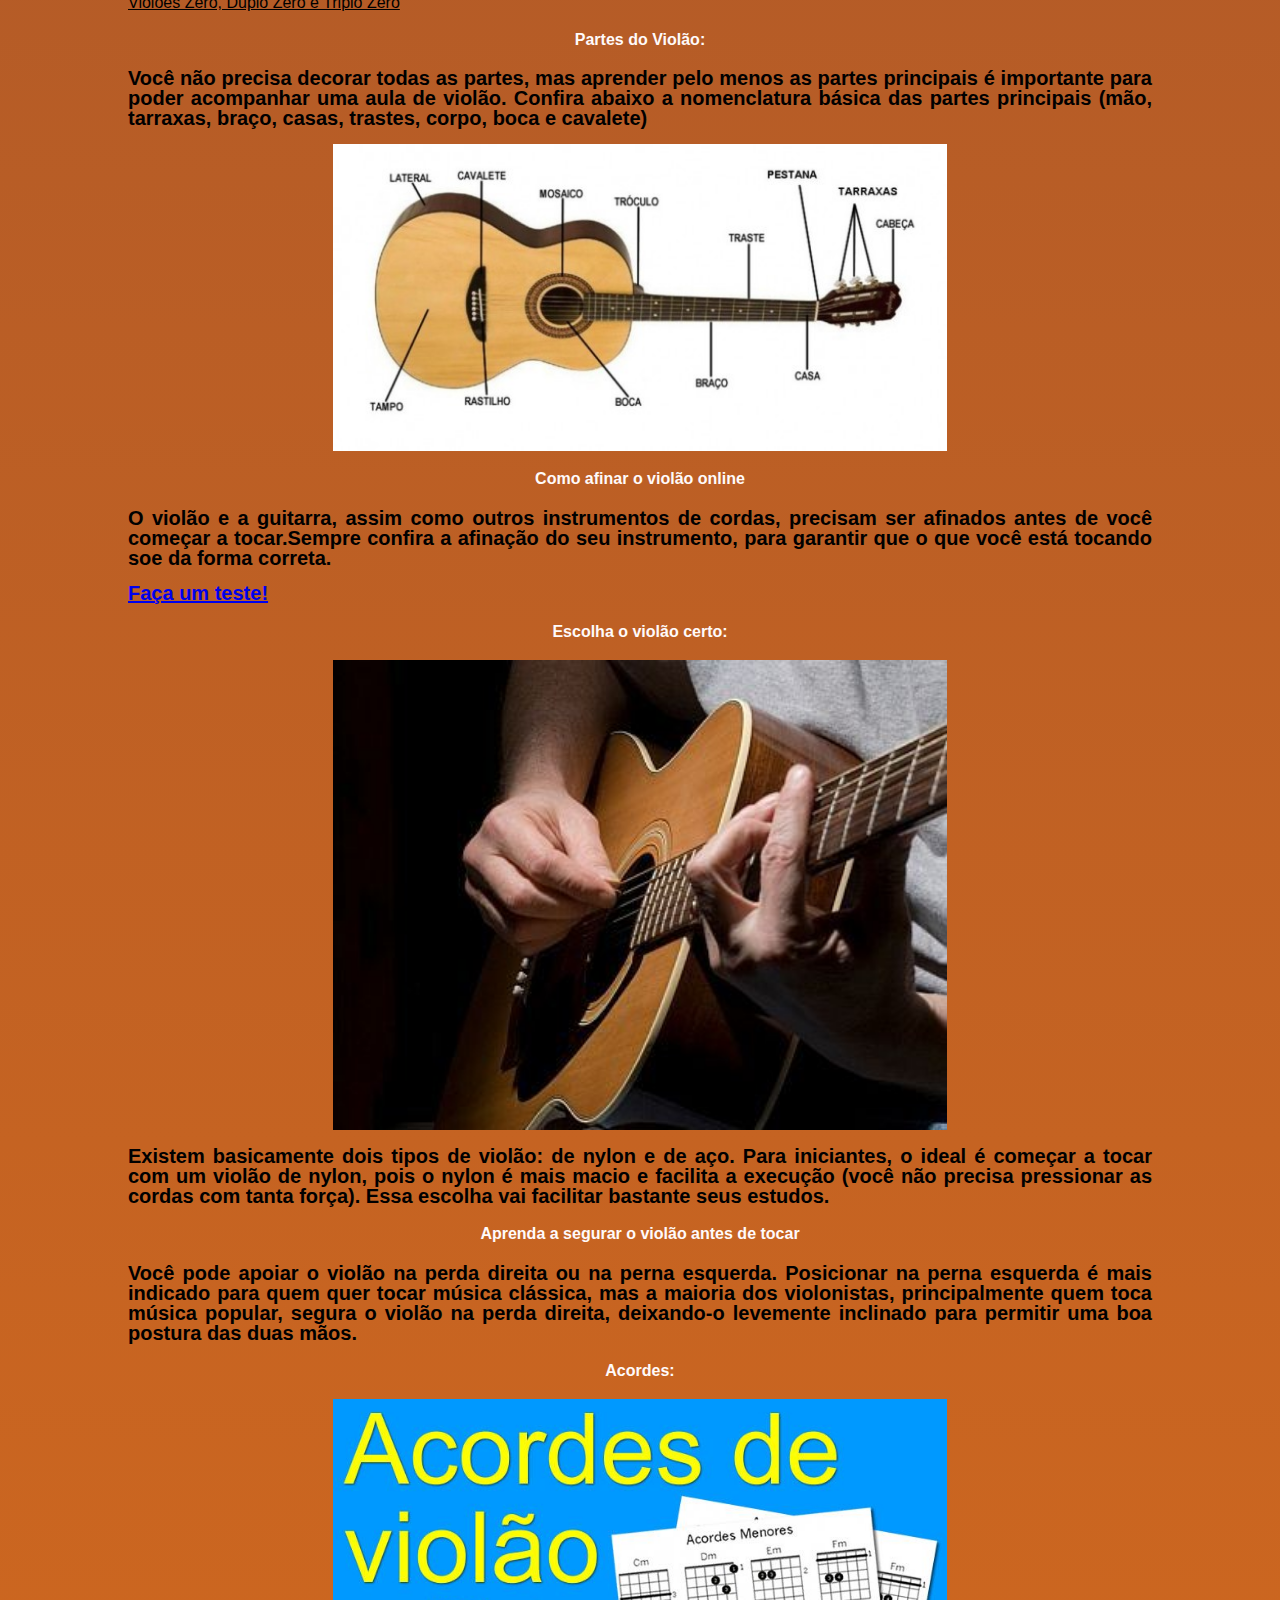
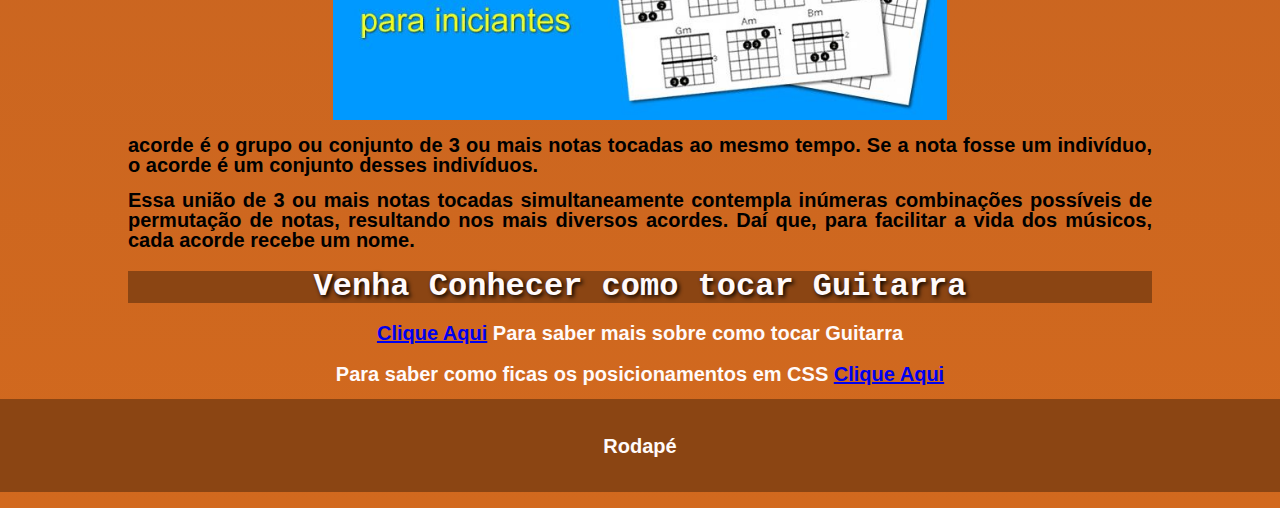
==== commit 6f8cc298: "Atualização da Logo" ====
--- a/index.html
+++ b/index.html
@@ -9,7 +9,7 @@
  </head>
 <body>
 	<header class="fixo">
-		<h1><img src="img/logog.png"></h1>
+		<h1><img src="img/logov.svg"></h1>
 		<nav class="menu-opcoes">
 			<ul class="ajustes">
 				<li><a href="#">Inicio</a></li>
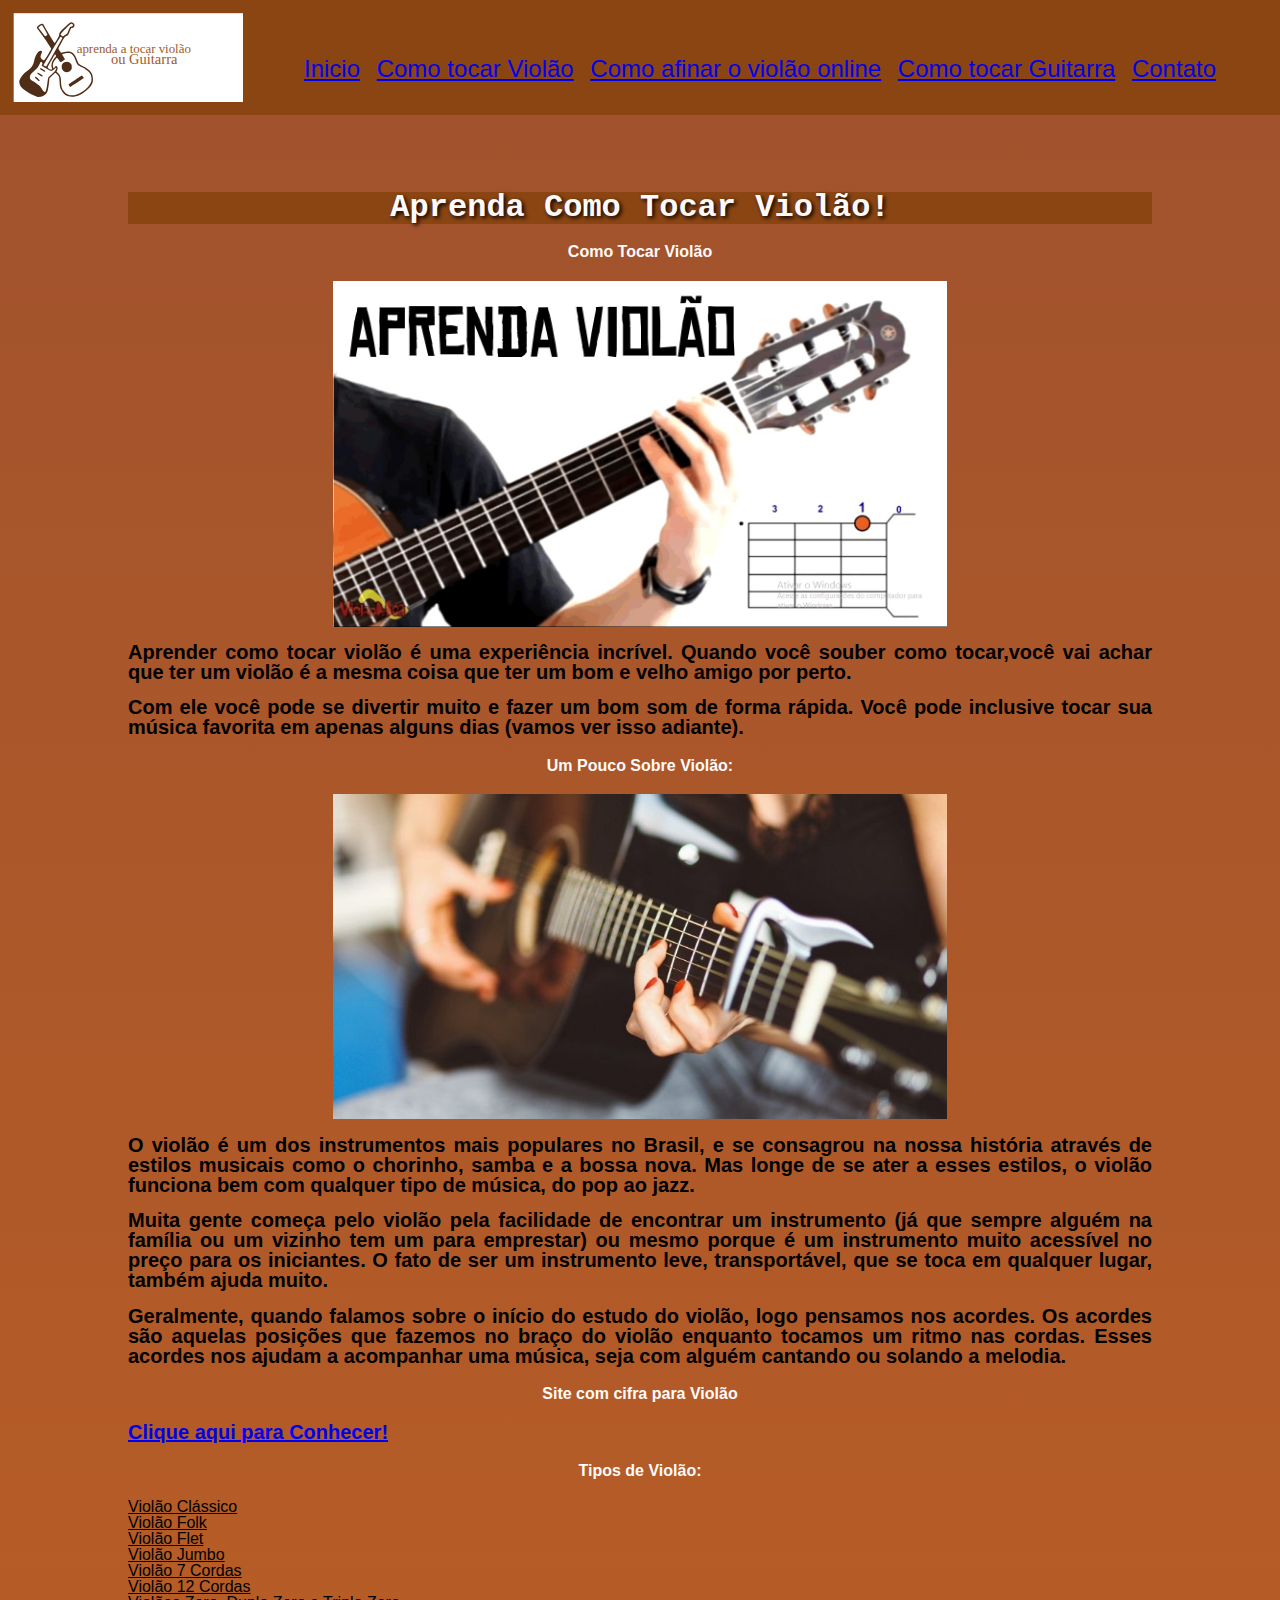
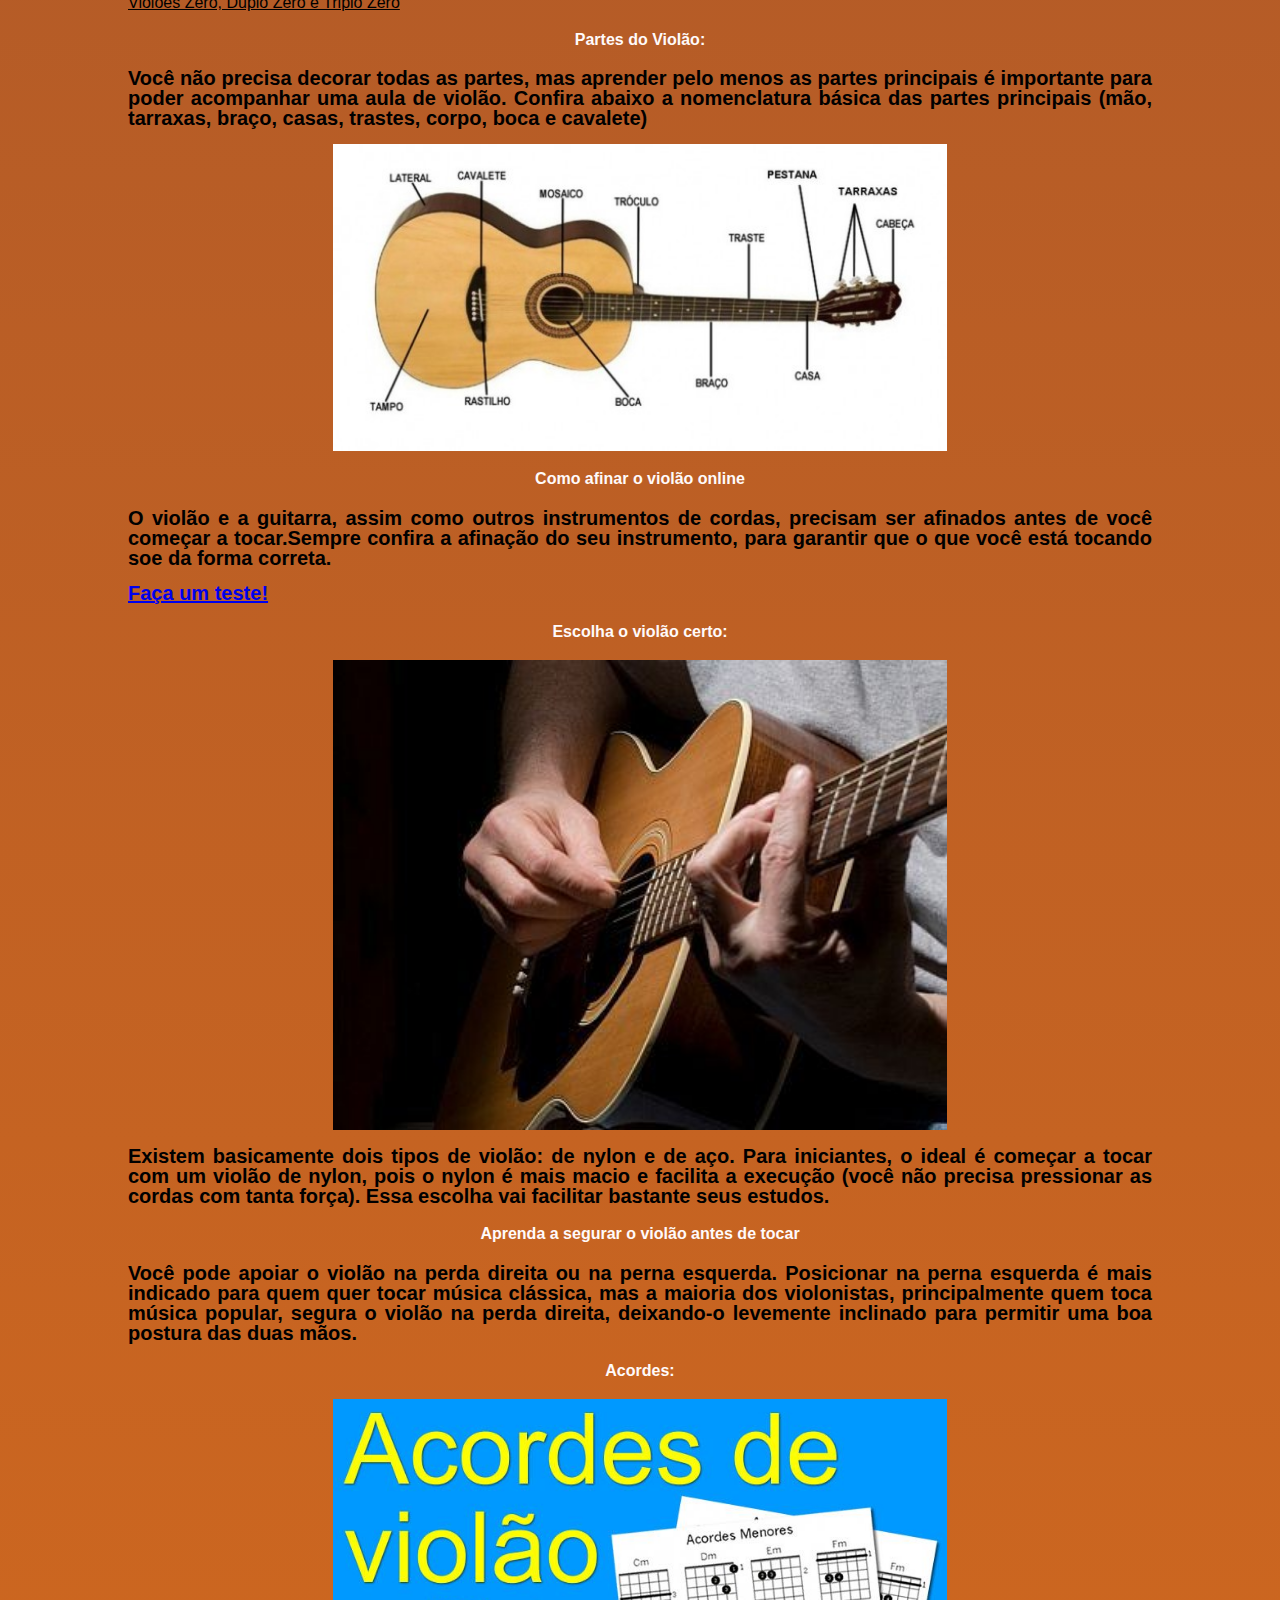
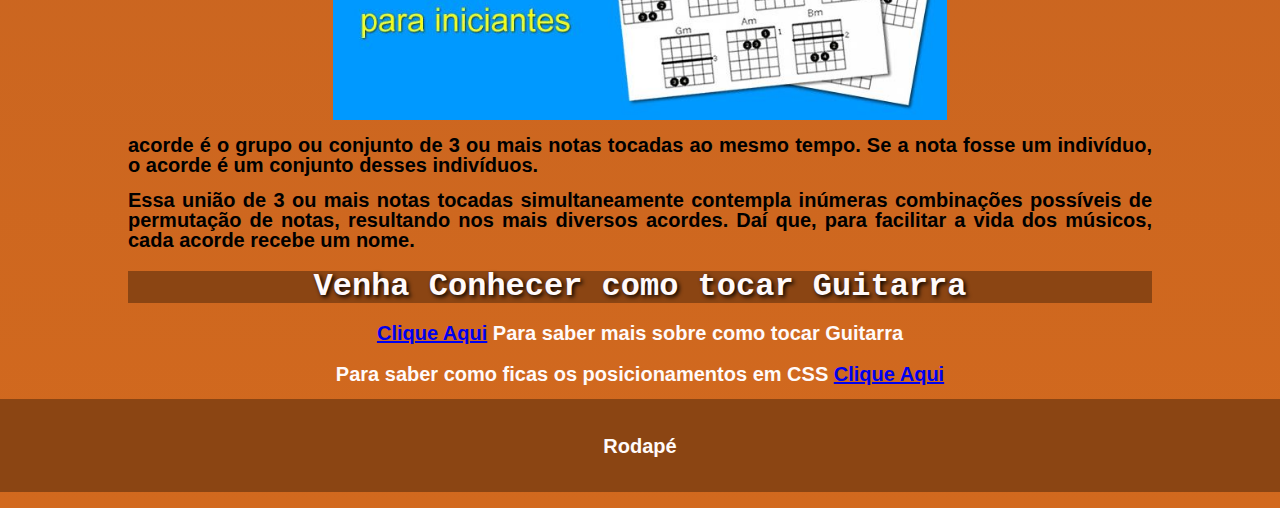
==== commit df542324: "Pagina para Contato e Formulário" ====
--- a/index.html
+++ b/index.html
@@ -16,6 +16,7 @@
 				<li><a href="#">Como tocar Violão</a></li>
 				<li><a href="#css">Como afinar o violão online</a></li>
 				<li><a href="javascript.html">Como tocar Guitarra</a></li>
+				<li><a href="Contato.html">Contato</a></li>
 			</ul>
 		</nav>
 	</header>
--- a/css/estilo.css
+++ b/css/estilo.css
@@ -189,4 +189,45 @@
 	tr:nth-child(even) {
 		background:#FFDEAD;
 
-	}+	}
+
+	.col-25 {
+	  border-radius: 5px;
+	  background-color: #803300ff;
+	  padding: 20px;
+	  position: center;
+	}
+
+	input[type=text] {
+	  width: 130px;
+	  box-sizing: border-box;
+	  border: 2px solid #803300ff;
+	  border-radius: 4px;
+	  font-size: 16px;
+	  background-color: #fff;
+	  background-position: 10px 10px; 
+	  background-repeat: no-repeat;
+	  padding: 12px 20px 12px 40px;
+	  transition: width 0.4s ease-in-out;
+	  position: center;
+	}
+
+	input[type=text]:focus {
+	  width: 100%;
+	}
+
+	input[type=submit] {
+	  width: 100%;
+	  background-color: #502d16ff;
+	  color: white;
+	  padding: 14px 20px;
+	  margin: 8px 0;
+	  border: none;
+	  border-radius: 4px;
+	  cursor: pointer;
+	  position: center;
+	}
+
+	input[type=submit]:hover {
+	  background-color: #aa4400ff;
+}
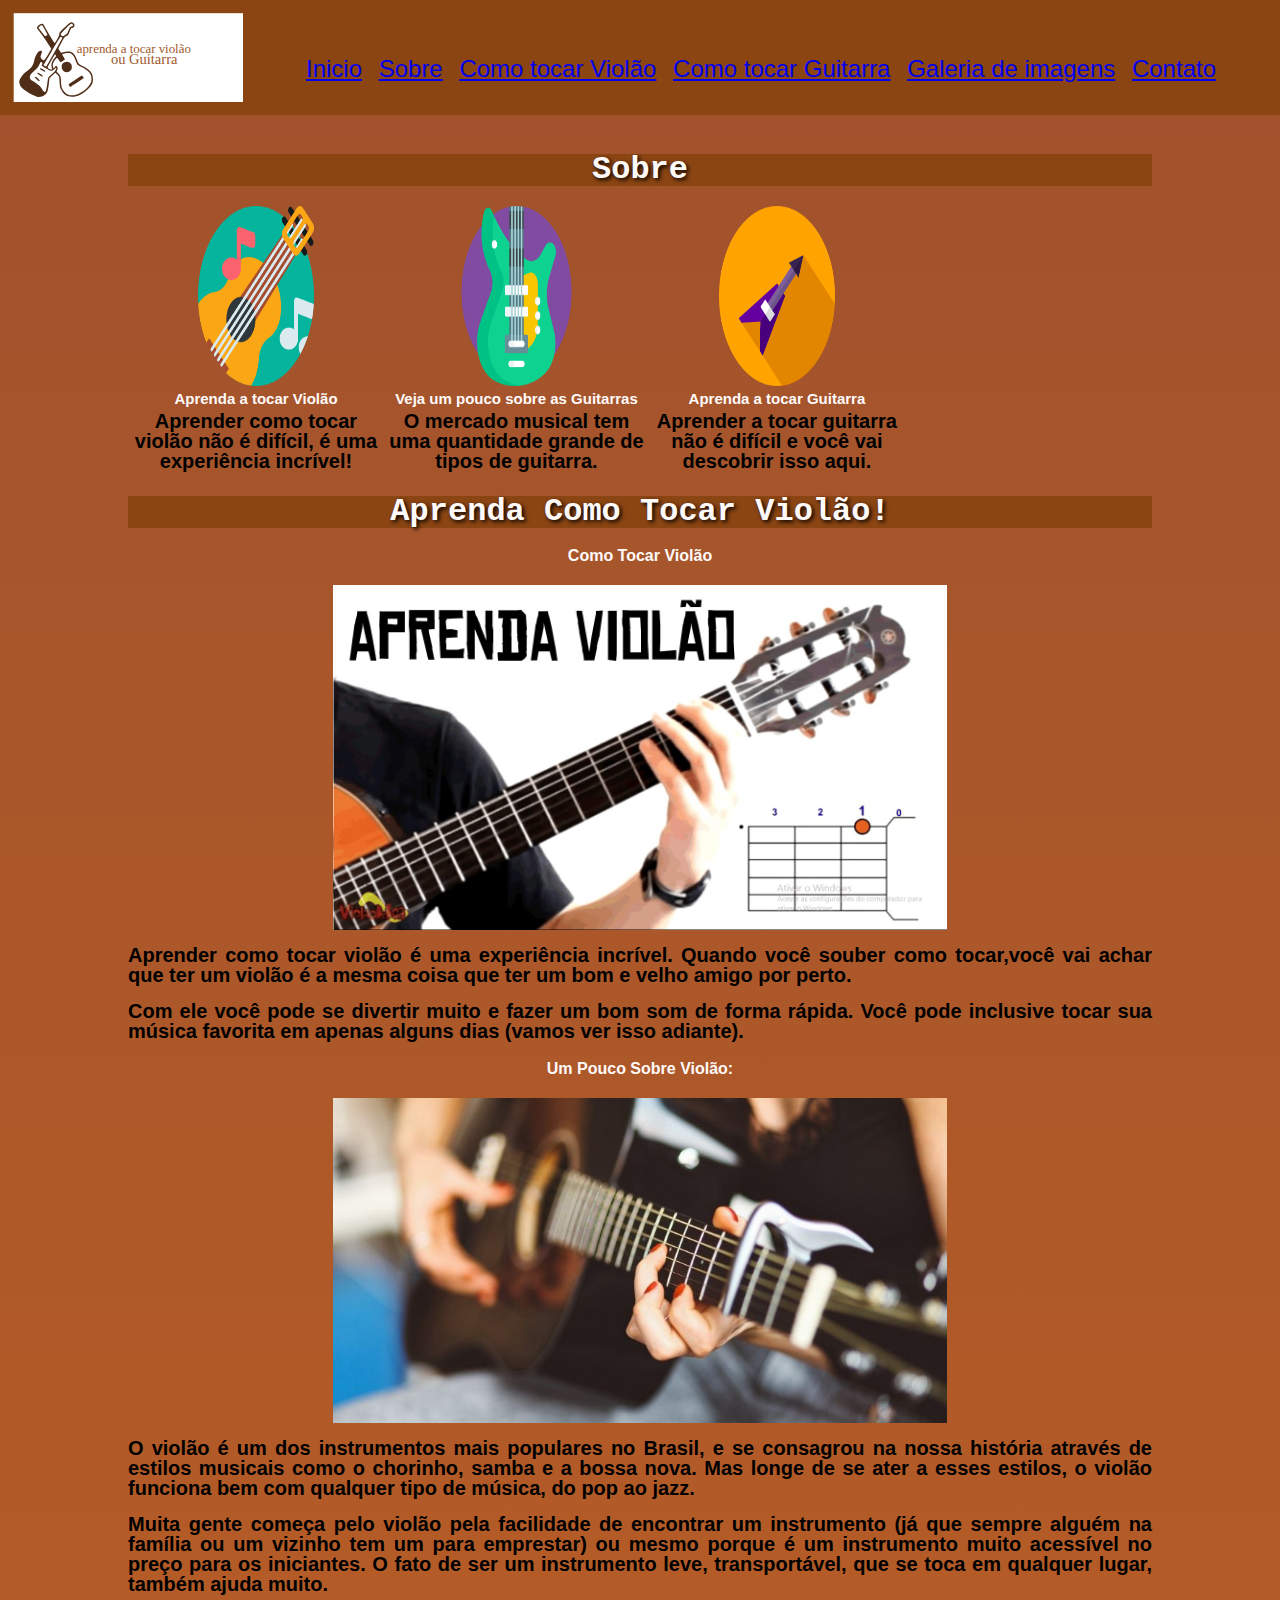
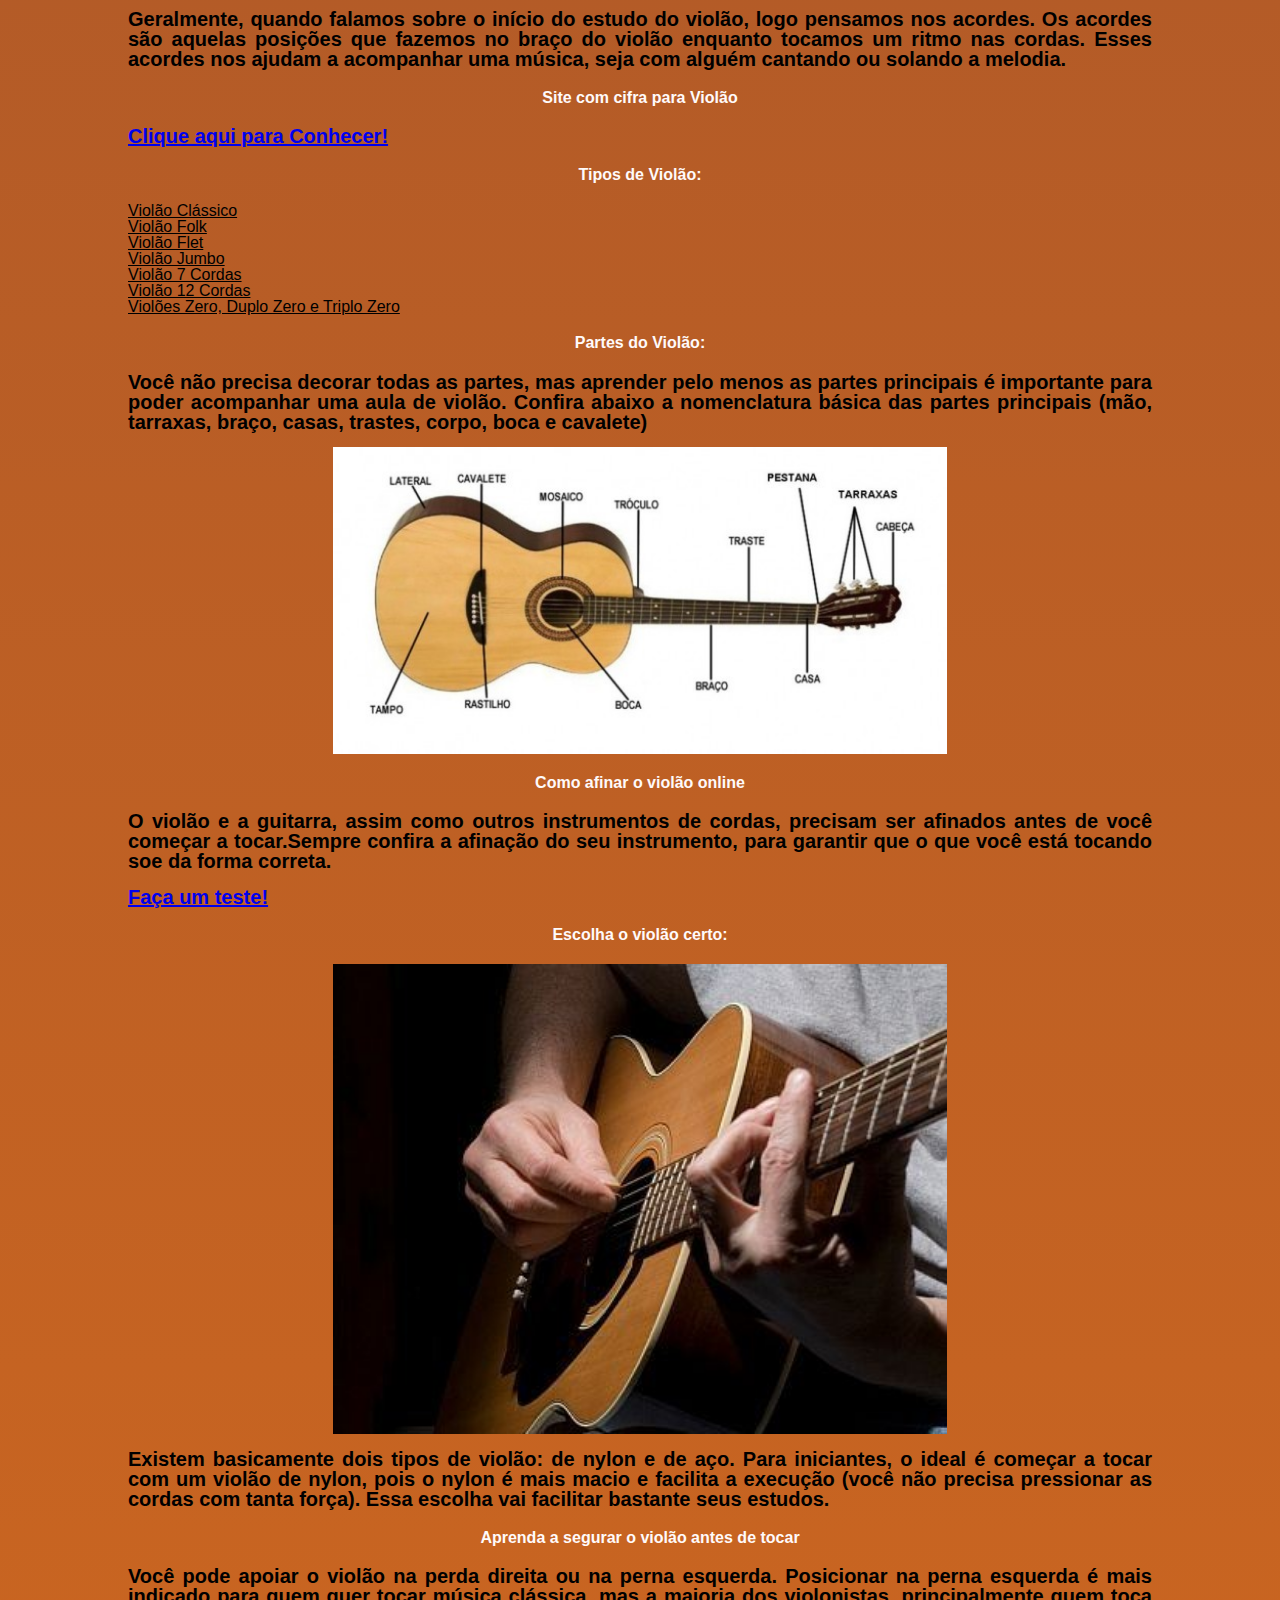
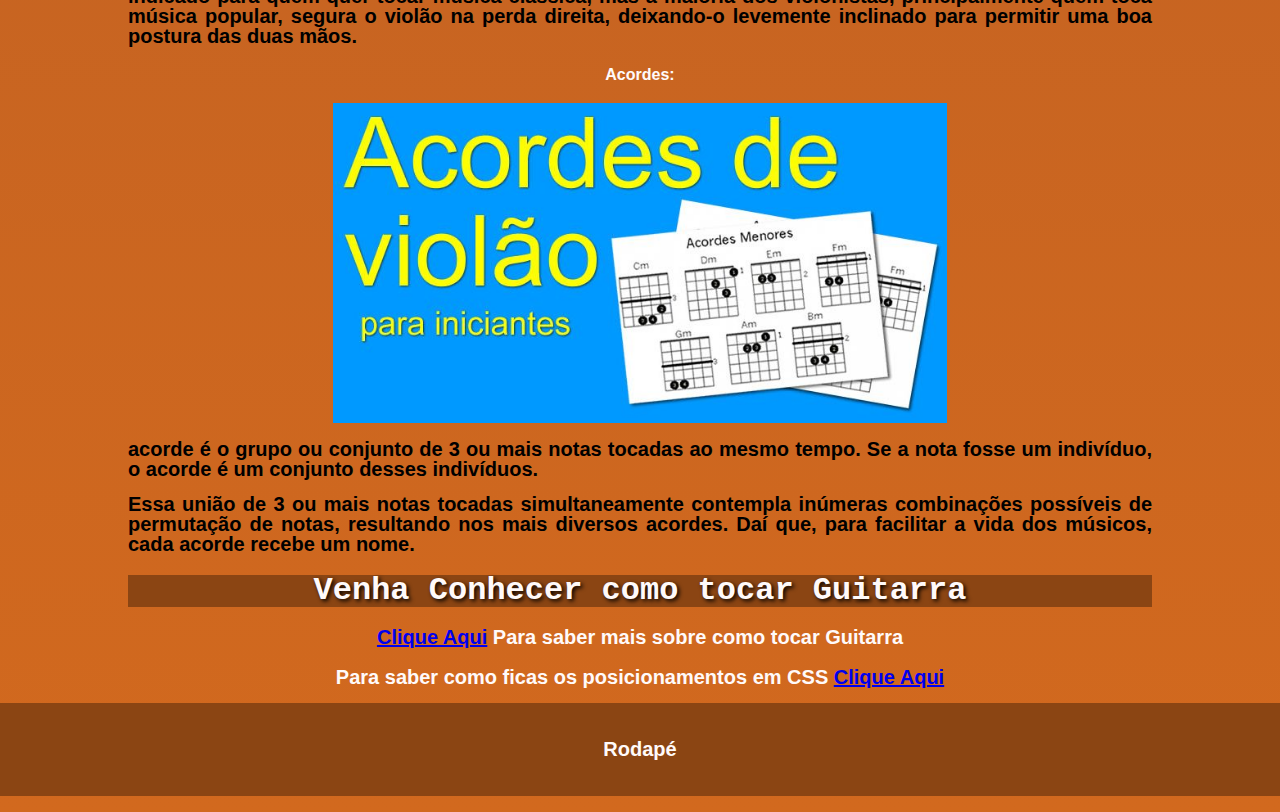
==== commit 43eece4c: "Galeria e Sobre (tive um problema com o sobre e acabei deixando só 3)" ====
--- a/index.html
+++ b/index.html
@@ -13,15 +13,36 @@
 		<nav class="menu-opcoes">
 			<ul class="ajustes">
 				<li><a href="#">Inicio</a></li>
-				<li><a href="#">Como tocar Violão</a></li>
-				<li><a href="#css">Como afinar o violão online</a></li>
+				<li><a href="#">Sobre</a></li>
+				<li><a href="#html">Como tocar Violão</a></li>
 				<li><a href="javascript.html">Como tocar Guitarra</a></li>
+				<li><a href="Galeria.html">Galeria de imagens</a></li>
 				<li><a href="Contato.html">Contato</a></li>
 			</ul>
 		</nav>
 	</header>
 	<div class="container">
-			<h1 class="titulos">Aprenda Como Tocar Violão!</h1>
+		<section id="sobre">
+			<h1 class="titulos">Sobre</h1>
+
+			<div class="sobre">
+				<img class="imgsobre" src="img/violaofverde.png">
+				<h3 class="titulos">Aprenda a tocar Violão</h3>
+				<p>Aprender como tocar violão não é difícil, é uma experiência incrível!</p>
+			</div>
+			<div class="sobre">
+				<img class="imgsobre" src="img/guitarraverde.png">
+				<h3 class="titulos">Veja um pouco sobre as Guitarras</h3>
+				<p>O mercado musical tem uma quantidade grande de tipos de guitarra.</p> 
+			</div>
+			<div class="sobre">
+				<img class="imgsobre" src="img/guitarrafamarelo.png">
+				<h3 class="titulos">Aprenda a tocar Guitarra</h3>
+				<p>Aprender a tocar guitarra não é difícil e você vai descobrir isso aqui.</p>
+			</div>
+		</section>
+		<h1 class="titulos">Aprenda Como Tocar Violão!</h1>
+
 		<div id="html">
 		 	<h2 class="titulos">Como Tocar Violão</h2>
 		 	<figure>
--- a/css/estilo.css
+++ b/css/estilo.css
@@ -48,35 +48,47 @@
 		position: relative;
 	}
 
-@media screen and (max-width: 599px) {
-	.container{
-		margin-top:65%;}
-	}
-
-@media screen and (min-width: 600px) {
-	.container{
-		margin-top:40%;}
-	}
-
-@media only screen and (min-width: 768px) {
-	.container{
-		margin-top:15%;}
-
-		header {
-			flex-direction: row;
-			position: relative;
-		}
-
-		.menu-opcoes {
-			position: absolute;
-			right: 5%;
-			top: 50%;
-		}
-
-		.menu-opcoes ul li {
-			display: inline;
-			margin-left: 10px;
-		}
+	}
+
+	#sobre{
+		display: flex;
+		flex-direction: column;
+		align-items: center;
+		position: relative;
+		margin: 0 auto;
+	}
+
+	#sobre .sobre{
+		text-align: center;
+		font-size: 5px;
+	}
+
+	#galeria{
+		display: flex;
+		flex-direction: column;
+		align-items: center;
+		position: relative;
+	}
+
+	#galeria .galeria{
+		text-align: center;
+		margin: 50px 50px;
+	}
+
+	.imggaleria{
+		width: 130%;
+		text-align: center;
+	}
+
+	.imgsobre{
+		width: 45%;
+		height: 20%;
+		transition: width 2s, height 2s, transform 2s
+	}
+
+	.imgsobre: hover {
+
+		transform: rotate(180deg);
 	}
 
 	h1{ 
@@ -100,6 +112,10 @@
 	h2{
 	 	font-size: 1.5em;			
 
+	}
+
+	h3{
+		font-size: 3.0em
 	}
 
 	.titulos{
@@ -231,3 +247,71 @@
 	input[type=submit]:hover {
 	  background-color: #aa4400ff;
 }
+
+
+@media screen and (max-width: 599px) {
+	.container{
+		margin-top:65%;}
+	}
+
+@media screen and (min-width: 600px) {
+	.container{
+		margin-top:40%;}
+	}
+
+@media only screen and (min-width: 768px) {
+	.container{
+		margin-top:12%;}
+
+		header {
+			flex-direction: row;
+			position: relative;
+		}
+
+		.menu-opcoes {
+			position: absolute;
+			right: 5%;
+			top: 50%;
+		}
+
+		.menu-opcoes ul li {
+			display: inline;
+			margin-left: 10px;
+		}
+
+		#sobre{
+			flex-direction: row;
+			flex-wrap: wrap;
+		}
+
+		#sobre h1, h3{
+			width: 100%;
+			text-align: center;
+		}
+
+		#sobre p{
+			width: 100%;
+			text-align: center;
+		}
+
+		#sobre .sobre {
+			width: 25%;
+			text-align: center;
+			display: inline-block;
+		}
+
+		 #galeria .galeria {
+			width: 25%;
+			text-align: center;
+			display: inline-block;
+		}
+
+		#galeria{
+			flex-direction: row;
+			flex-wrap: wrap;
+		}
+
+		#galeria p{
+			text-align: center;
+		}
+	}